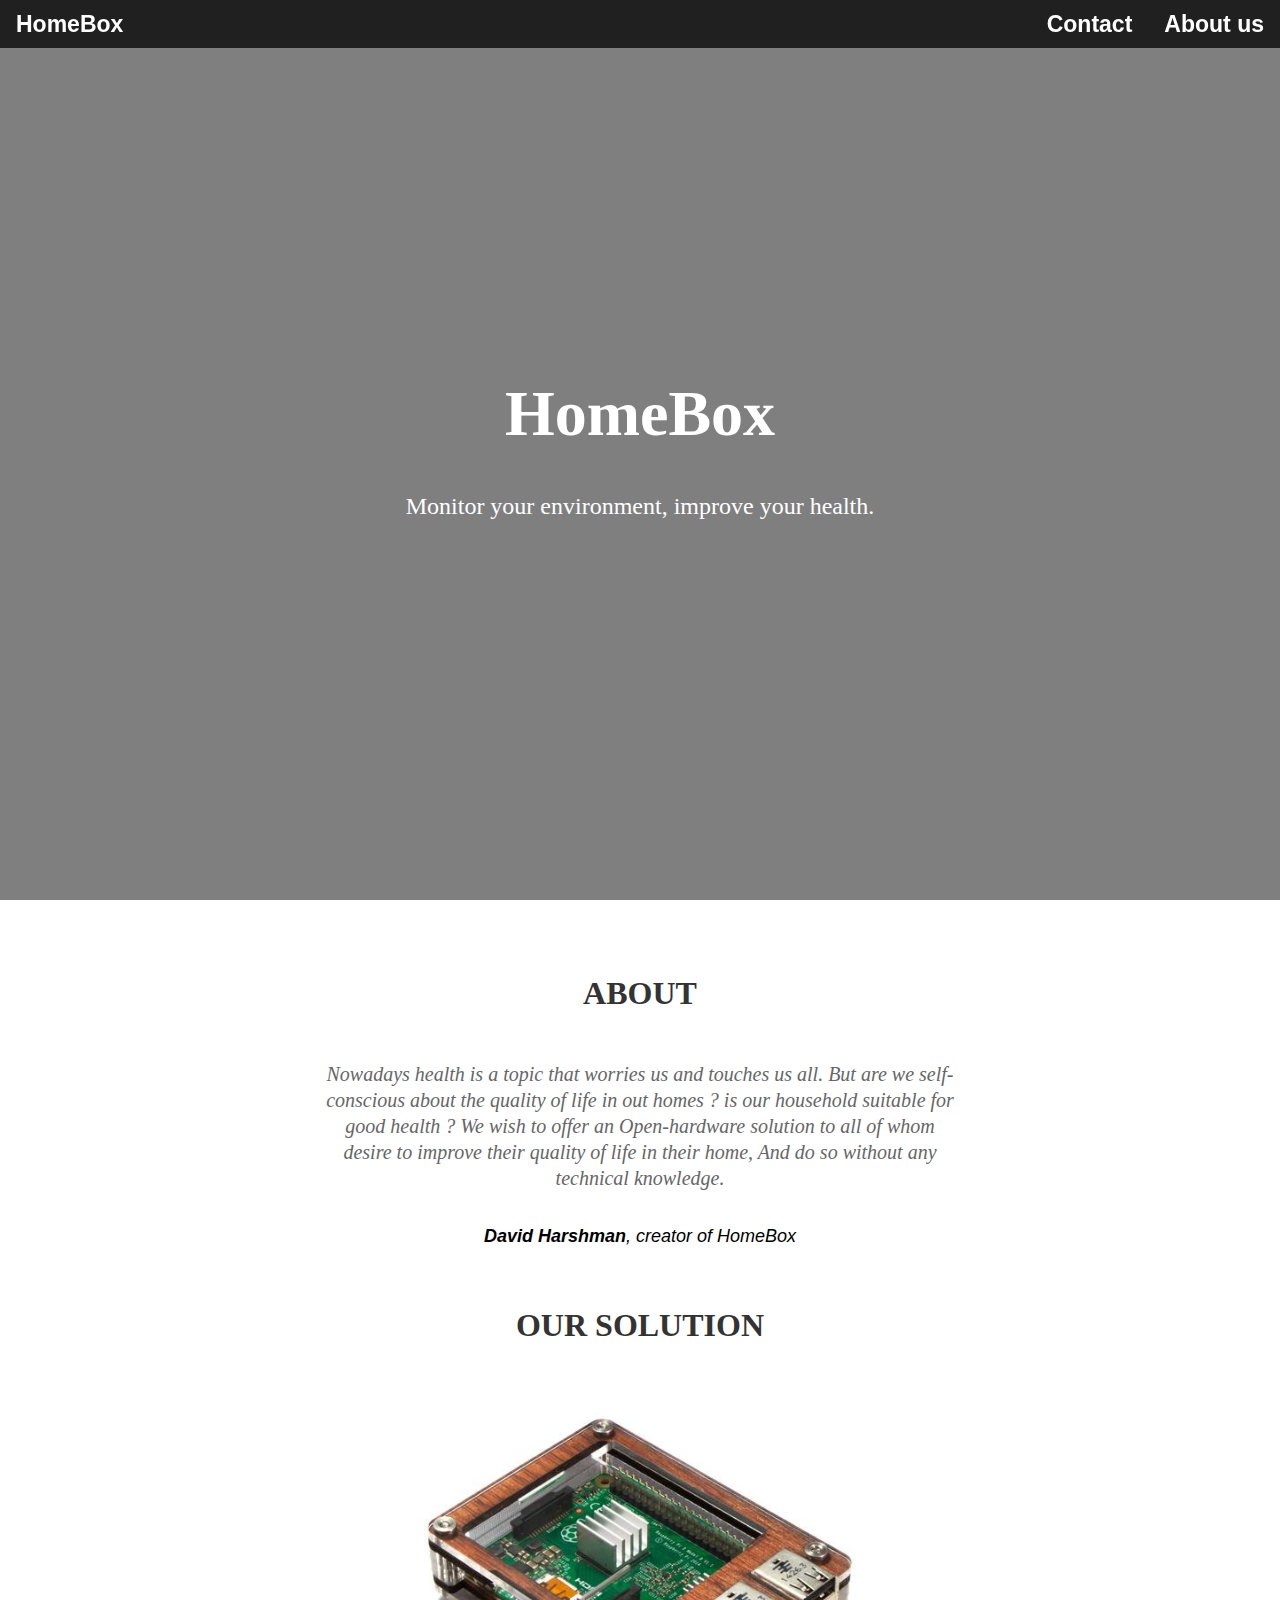
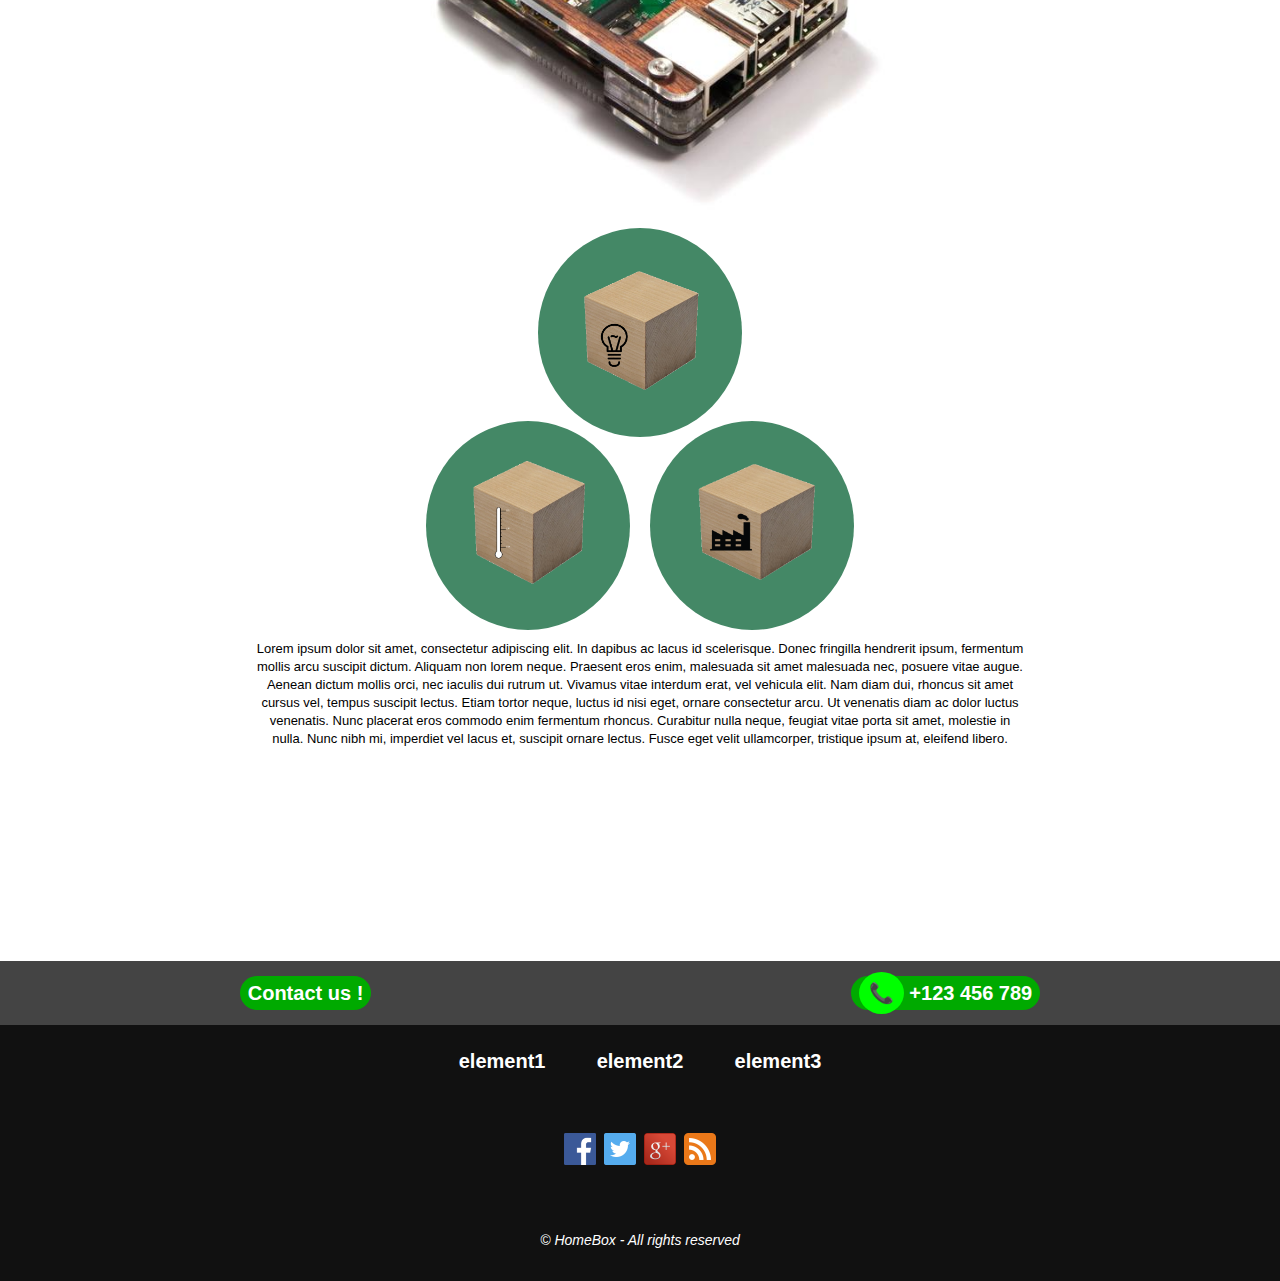
==== index.html @ e70ed620 "added images" ====
<!DOCTYPE html>
<html>
<head>
    <meta charset="UTF-8"/>
    <meta name="viewport" content="width=device-width, initial-scale=1">
    <title>HomeBox</title>
    <link rel="stylesheet" href="style/style.css">
    <link rel="stylesheet" href="style/navbar.css">
    <link rel="stylesheet" href="style/header.css">
    <link rel="stylesheet" href="style/text.css">
    <link rel="stylesheet" href="style/footer.css">
    <link rel="stylesheet" href="style/images.css">
</head>
<body>
    <ul class="navigation-bar">
        <li class="navigation-bar-button centered-content" onclick="window.location.assign('.')">HomeBox</li>
        <li class="flex-separator"></li>
            <li class="navigation-bar-button centered-content" onclick="window.location.assign('.')">Contact</li>
        <li class="navigation-bar-button centered-content" onclick="window.location.assign('about.html')">About us</li>
    </ul> <!-- /navbar -->

    <header class="background-image-header">
        <div class="background-image-overlay"></div>
        <div class="flex-separator"></div>
        <h1 class="title-text" id="title-main-text">HomeBox</h1>
        <div class="title-text" id="title-sub-text">Monitor your environment, improve your health.</div>
        <div class="flex-separator"></div>
    </header>

    <menu>
        <!--menu on the left. Not needed for this project I guess-->
    </menu>

    <main>

        <h2>About</h2>
        <div class="centered-text main-text ">
            <p>
                Nowadays health is a topic that worries us and touches us all.
                But are we self-conscious about the quality of life in out homes ?
                is our household suitable for good health ?
                We wish to offer an Open-hardware solution to all of whom desire to
                improve their quality of life in their home,
                And do so without any technical knowledge.
            </p>
        </div>
        <div class="centered-text creator-text">
            <i><b>David Harshman</b>, creator of HomeBox</i>
        </div>


        <div class="centered-text">
            <h2>Our Solution</h2>
            <div class="centered">
                <img src="res/homebox.jpg" class="image">
            </div>
            <div class="modules-images-list centered">

                <div class="module-image-background"><img src="res/module1.png" class="module-image"/></div>
                <!--force -->
                <div class="flex-separator"></div>
                <div class="module-image-background"><img src="res/module2.png" class="module-image"/></div>
                <div class="module-image-background"><img src="res/module3.png" class="module-image"/></div>
            </div>
            <p>
                Lorem ipsum dolor sit amet, consectetur adipiscing elit. In dapibus ac lacus id scelerisque. Donec fringilla hendrerit ipsum, fermentum mollis arcu suscipit dictum. Aliquam non lorem neque. Praesent eros enim, malesuada sit amet malesuada nec, posuere vitae augue. Aenean dictum mollis orci, nec iaculis dui rutrum ut. Vivamus vitae interdum erat, vel vehicula elit. Nam diam dui, rhoncus sit amet cursus vel, tempus suscipit lectus. Etiam tortor neque, luctus id nisi eget, ornare consectetur arcu. Ut venenatis diam ac dolor luctus venenatis. Nunc placerat eros commodo enim fermentum rhoncus. Curabitur nulla neque, feugiat vitae porta sit amet, molestie in nulla. Nunc nibh mi, imperdiet vel lacus et, suscipit ornare lectus. Fusce eget velit ullamcorper, tristique ipsum at, eleifend libero.
            </p>
        </div>
    </main>

    <!--
    <right>
        menu on the right. not needed for this project
    </right>
    -->

    <footer class="white-bold-text">
        <div class="footer-top">
            <span class="green-rounded-textbox centered">Contact us !</span>
            <span class="green-rounded-textbox centered"><span style="background: #00FF00; border-radius: 100%; padding: 10px;">📞</span> +123 456 789</span>
        </div>
        <div class="footer-bottom centered-content">
            <ul class="centered-content footer-menu" style="overflow: auto; width: 100%">
                <li class="footer-menu-element">
                    element1
                </li>
                <li class="footer-menu-element">
                    element2
                </li>
                <li class="footer-menu-element">
                    element3
                </li>
            </ul>
            <div class="centered centered-content">
                <img src="./res/fb-icon.png"      alt="icon fb"      class="footer-social-icon centered" href="facebook.com"/>
                <img src="./res/twitter-icon.png" alt="icon twitter" class="footer-social-icon centered" href="twitter.com"/>
                <img src="./res/google-icon.png"  alt="icon google"  class="footer-social-icon centered" href="google.com"/>
                <img src="./res/rss-icon.png"     alt="icon rss"     class="footer-social-icon centered"/>

            </div>
            <div class="white-tiny-text centered">
                © HomeBox - All rights reserved
            </div>
        </div>

    </footer>
</body>

</html>
---- style/style.css ----
body {
    /*
    *  This is the kind of reasons why you don't use CSS
    *  without a framework, but I don't feel like beating a dead horse ...
    *  Not doing this results in a blank space at the left side of the navigation bar
    */
    margin: 0;

    font:13px/18px 'Helvetica Neue', Helvetica, Arial, Helvetica, sans-serif;
}

/* Center the content of the main body of the document */
main {
    display:            flex;
    flex-direction:     column;
    justify-content:    center;
    align-content:      center;
    text-align:         center;
}

/* center content inside the element, both vertically & horizontally*/
.centered-content {
    margin:             auto;
    display:            flex;
    justify-content:    center;
    align-items:        center;
}

.auto-width {
    width: auto;
}

.centered {
    margin:             auto;
    padding:            4px;
}

.white-bold-text {
    color:              white;
    font-weight:        bold;
    font-size:          24px;
}

.white-tiny-text {
    color:              white;
    font-size:          14px;
    font-weight:        lighter;
    font-style:         italic;
}

.flex-separator {
    width:              auto;
    margin:             auto;
}
---- style/navbar.css ----
.navigation-bar {
    display:            flex;
    margin:             0;
    padding:            0;
    list-style:         none;

    width:              100%;       /* Takes up the whole page's width                                          */
    top:                0;          /* Located at the top of the page                                           */
    z-index:            10000;      /* on top of all other elements. Dirty way, but this is CSS after all ...   */
    position:           fixed;      /* Stays on top after scrolling                                             */
    height:             48px;       /* fixed height                                                             */
    background-color:   rgba(0, 0, 0, 0.75);    /* Todo: change to a real color when layout is done                         */
}

.navigation-bar-separator {
    width:              auto;
    margin:             auto;
}

.navigation-bar-button {
    cursor:             pointer;
    margin-left:        16px;
    margin-right:       16px;
    align-items:        center;
    justify-content:    center;
    font-size:          23px;
    width:              auto;
    font-weight:        bold;
    color:              #FFFFFF;

}
---- style/header.css ----
.background-image-header {
    background: url('../res/forest.jpg') no-repeat ;
    background-size:    cover;

    width:              100%;
    margin:             0;
    position:           relative;   /* Needed so the black transparent overlay fits over the picture    */
    display:            flex;
    flex-direction:     column;     /* Makes the flex work up-down instead of left-right                */
    height:             100vh;      /* Take all of the device's screen height (responsive)              */
}

.background-image-overlay {
    background-color:   rgba(0, 0, 0, 0.5);
    position:           absolute;
    width:              100%;
    height:             100%;
    top:                0;
    left:               0;
    z-index:            0;      /* Below other divs */
}

.title-text {
    text-align:     center;
    margin:         auto;
    color:          #FFFFFF;
    font-family:    Lora sans-serif;
    z-index:        1;          /* Above overlay div */
}

#title-main-text {
    margin-bottom:  0;
    font-weight:    bold;
    font-size:      64px;
    line-height:    64px;
}

#title-sub-text {
    margin-top:     48px;
    font-size:      24px;
    line-height:    24px;
}
---- style/text.css ----
h2 {
    color:          #333333;
    text-align:     center;
    text-transform: uppercase;
    font-size:      32px;
    font-style:     normal;
    font-weight:    600;
    font-family:    Lora sans-serif;
    margin-top:     64px;
    margin-bottom:  32px;
    line-height:    32px;
}

.centered-text {
    text-align:     center;
    width:          60%;
    margin:         auto;
}

.creator-text {
    margin-top:     16px;
    font-size:      18px;
    line-height:    18px;
}

.team-text {
}

.main-text {
    font-family:    Lora sans-serif;
    color:          #666666;
    line-height:    26px;
    font-size:      20px;
    font-style:     italic;
    width:          50vw;
}
---- style/footer.css ----
footer {
    margin-top:         200px;
    display:            flex;
    flex-direction:     column;
    justify-content:    center;
    align-content:      center;
    background-color:   #FF0000;
    width:              100%;
}

.footer-top {
    background-color:   #444444;
    width:              100%;
    min-height:         64px;
    display:            flex;
    justify-content:    center;
    align-content:      center;
}

.green-rounded-textbox {
    background-color:   #00aa00;
    border-radius:      20px;
    padding:            8px;
    font-size:          smaller;
}

.footer-bottom {
    background-color:   #111111;
    min-height:         256px;
    display:            flex;
    flex-direction:     column;
    width:              100%;
    overflow:           hidden;
}

.footer-social-icon {
    width:              32px;
    height:             32px;
}

.footer-menu {
    list-style-type:    none;
    padding:            0; /* Remove <ul> offset */
    overflow-x:         auto;
}
.footer-menu::-webkit-scrollbar{
    display: none;
}

.footer-menu-element {
    margin-right:       2%;
    margin-left:        2%;
    font-size:          smaller;
}



.footer-social-network {


}
---- style/images.css ----
.module-image {
    width:              10vw;
    height:             10vw;
}

.modules-images-list {
}

.image {
    width:              70%;
    height:             70%;
}

.module-image-background {
    display:            inline-block;
    margin:             8px;
    padding:            5%;
    border-radius:      50%;
    background-color:   #448866;
    margin-top:         -1%;
    margin-bottom:      -1%;
}
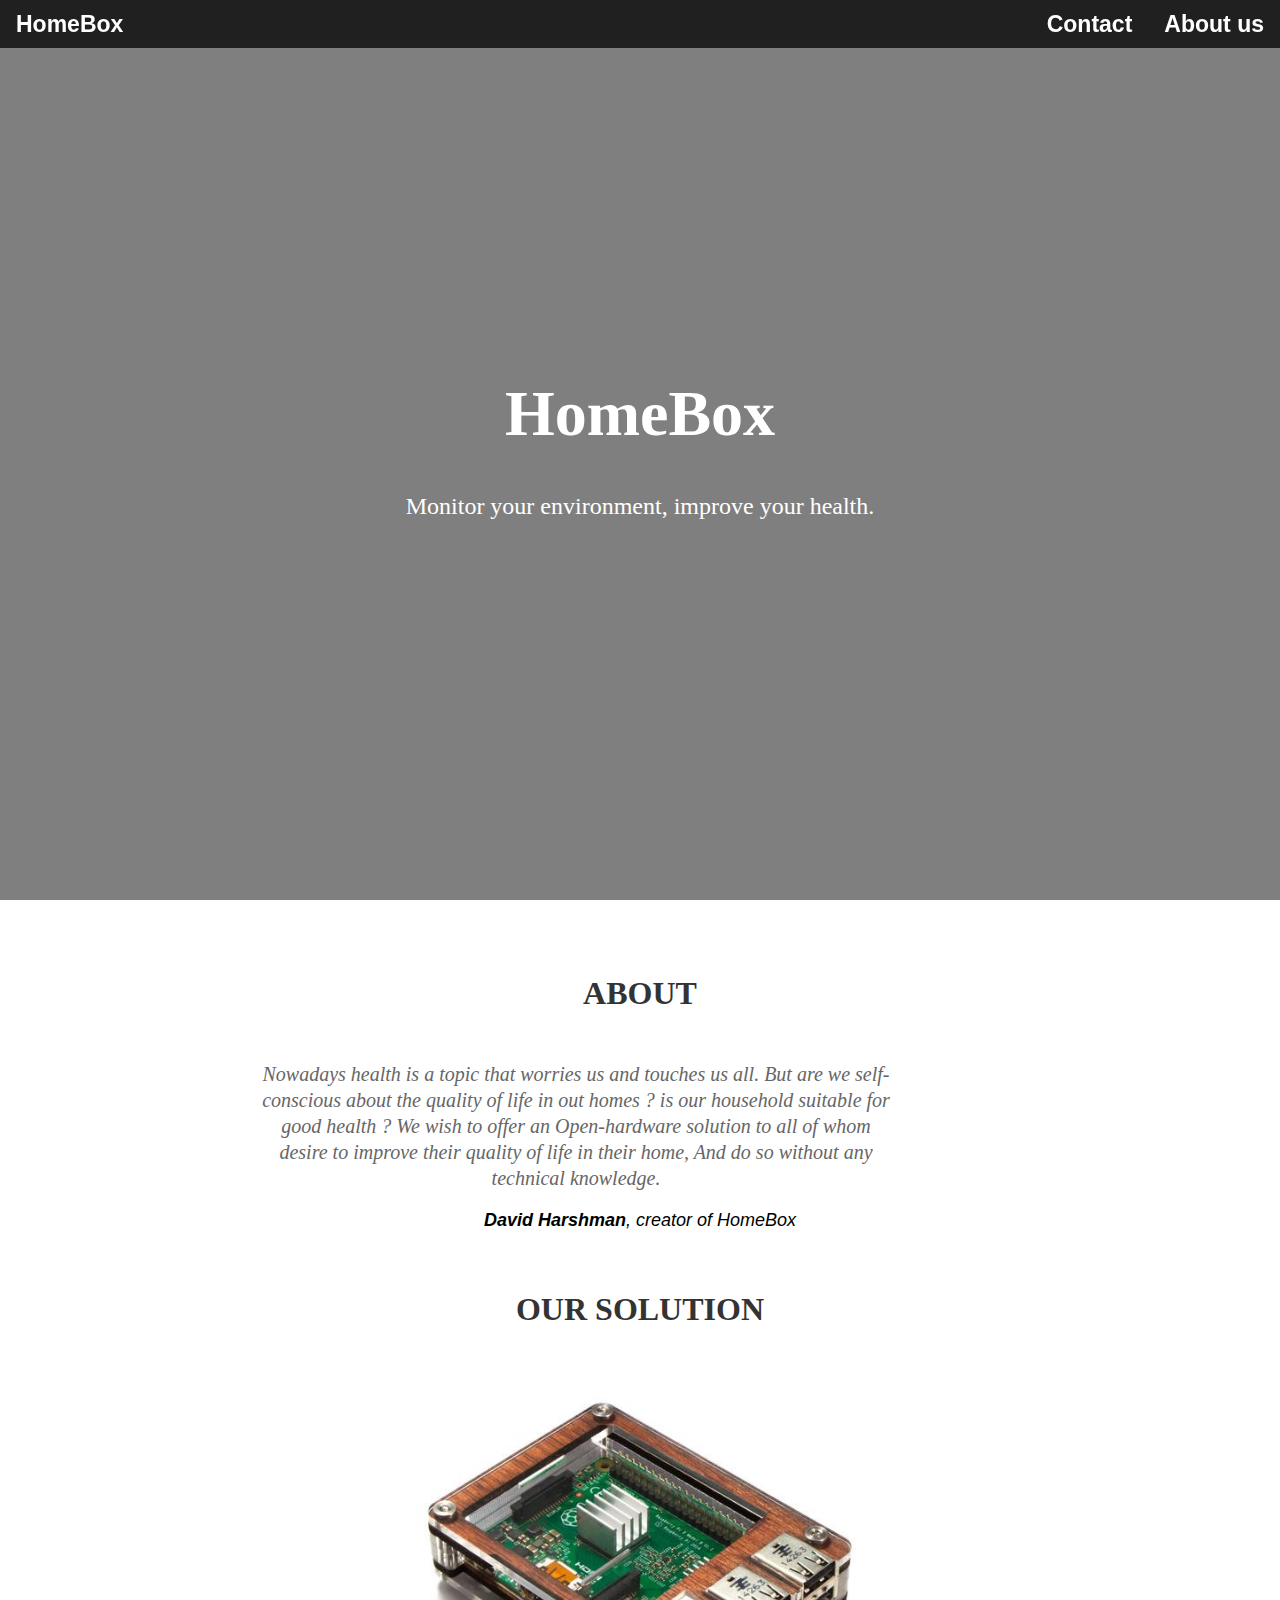
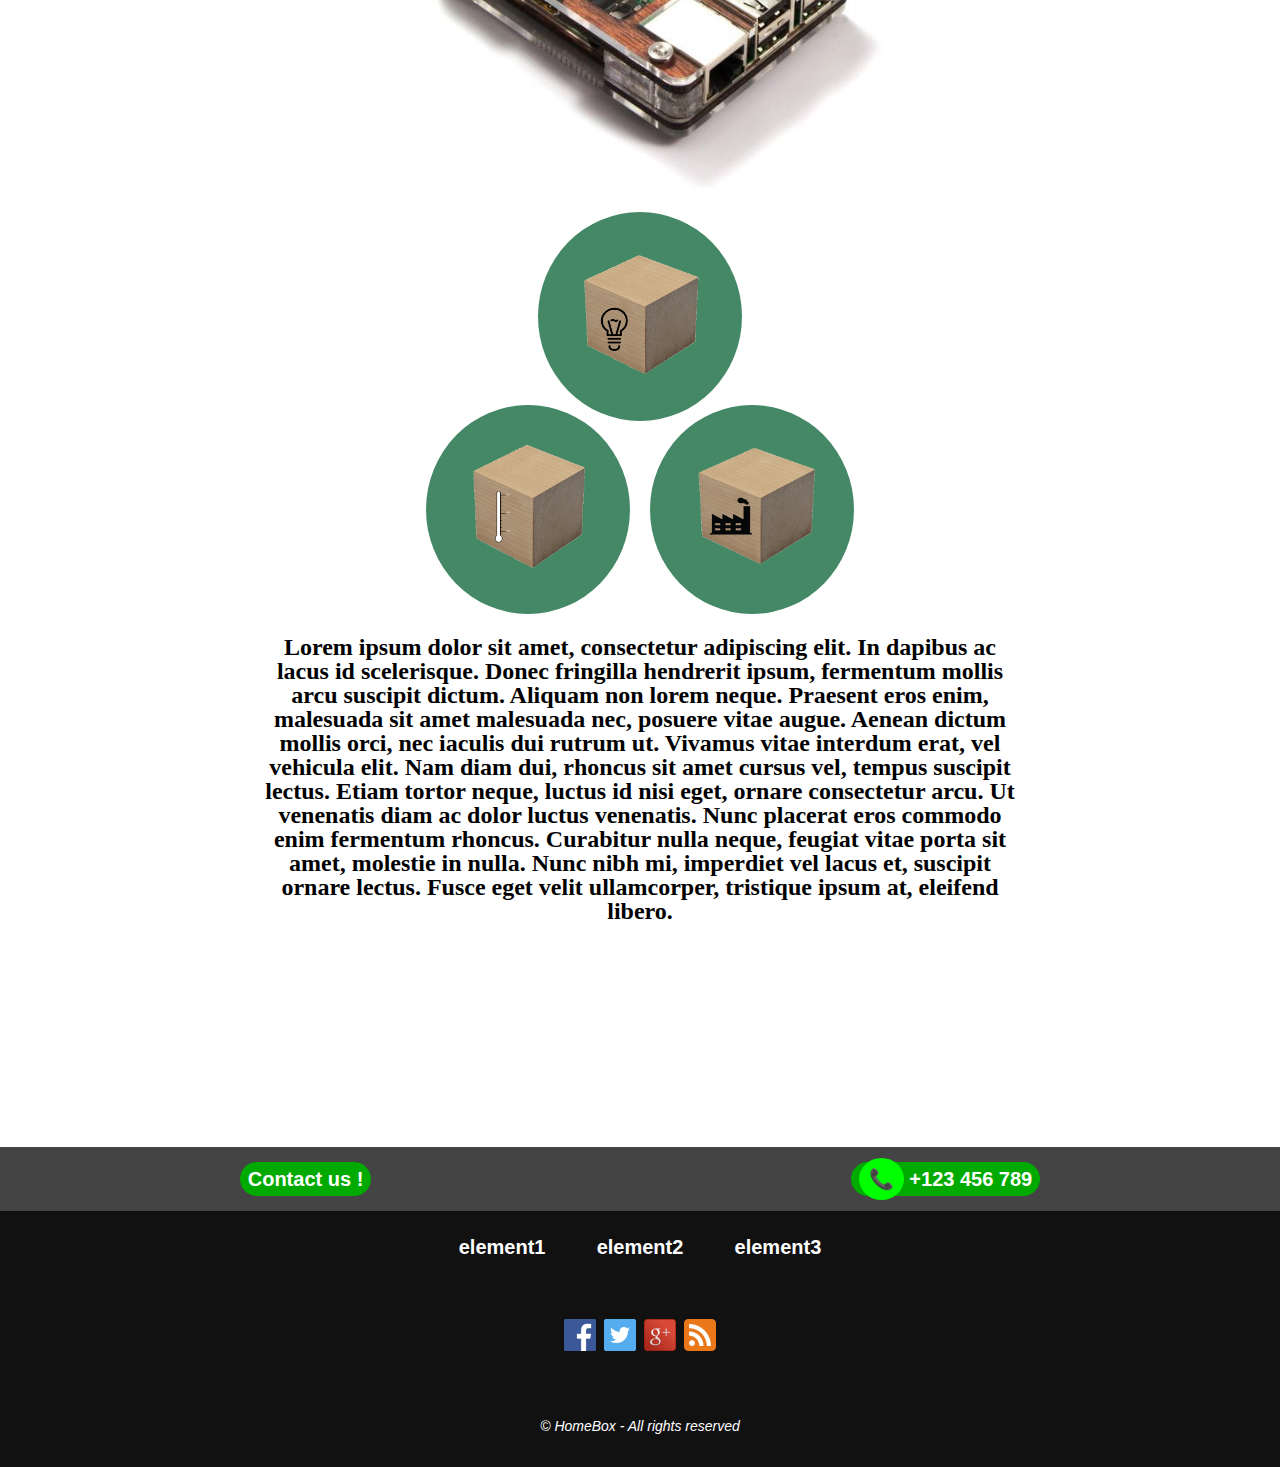
==== commit 128391e7: "some cleaning" ====
--- a/index.html
+++ b/index.html
@@ -34,22 +34,21 @@
     <main>
 
         <h2>About</h2>
-        <div class="centered-text main-text ">
-            <p>
-                Nowadays health is a topic that worries us and touches us all.
-                But are we self-conscious about the quality of life in out homes ?
-                is our household suitable for good health ?
-                We wish to offer an Open-hardware solution to all of whom desire to
-                improve their quality of life in their home,
-                And do so without any technical knowledge.
-            </p>
-        </div>
-        <div class="centered-text creator-text">
-            <i><b>David Harshman</b>, creator of HomeBox</i>
-        </div>
+        <div class="centered-text">
+            <div class="main-text ">
+                <p>
+                    Nowadays health is a topic that worries us and touches us all.
+                    But are we self-conscious about the quality of life in out homes ?
+                    is our household suitable for good health ?
+                    We wish to offer an Open-hardware solution to all of whom desire to
+                    improve their quality of life in their home,
+                    And do so without any technical knowledge.
+                </p>
+            </div>
+            <div class="creator-text">
+                <i><b>David Harshman</b>, creator of HomeBox</i>
+            </div>
 
-
-        <div class="centered-text">
             <h2>Our Solution</h2>
             <div class="centered">
                 <img src="res/homebox.jpg" class="image">
@@ -62,10 +61,12 @@
                 <div class="module-image-background"><img src="res/module2.png" class="module-image"/></div>
                 <div class="module-image-background"><img src="res/module3.png" class="module-image"/></div>
             </div>
-            <p>
+            <p class="text-our-solution">
                 Lorem ipsum dolor sit amet, consectetur adipiscing elit. In dapibus ac lacus id scelerisque. Donec fringilla hendrerit ipsum, fermentum mollis arcu suscipit dictum. Aliquam non lorem neque. Praesent eros enim, malesuada sit amet malesuada nec, posuere vitae augue. Aenean dictum mollis orci, nec iaculis dui rutrum ut. Vivamus vitae interdum erat, vel vehicula elit. Nam diam dui, rhoncus sit amet cursus vel, tempus suscipit lectus. Etiam tortor neque, luctus id nisi eget, ornare consectetur arcu. Ut venenatis diam ac dolor luctus venenatis. Nunc placerat eros commodo enim fermentum rhoncus. Curabitur nulla neque, feugiat vitae porta sit amet, molestie in nulla. Nunc nibh mi, imperdiet vel lacus et, suscipit ornare lectus. Fusce eget velit ullamcorper, tristique ipsum at, eleifend libero.
             </p>
         </div>
+
+
     </main>
 
     <!--
@@ -96,7 +97,6 @@
                 <img src="./res/twitter-icon.png" alt="icon twitter" class="footer-social-icon centered" href="twitter.com"/>
                 <img src="./res/google-icon.png"  alt="icon google"  class="footer-social-icon centered" href="google.com"/>
                 <img src="./res/rss-icon.png"     alt="icon rss"     class="footer-social-icon centered"/>
-
             </div>
             <div class="white-tiny-text centered">
                 © HomeBox - All rights reserved
@@ -105,5 +105,4 @@
 
     </footer>
 </body>
-
 </html>--- a/style/text.css
+++ b/style/text.css
@@ -33,4 +33,11 @@
     font-size:      20px;
     font-style:     italic;
     width:          50vw;
+}
+
+.text-our-solution {
+    font-family:    "Open Sans Light", serif;
+    font-weight:    bold;
+    font-size:      24px;
+    line-height:    24px;
 }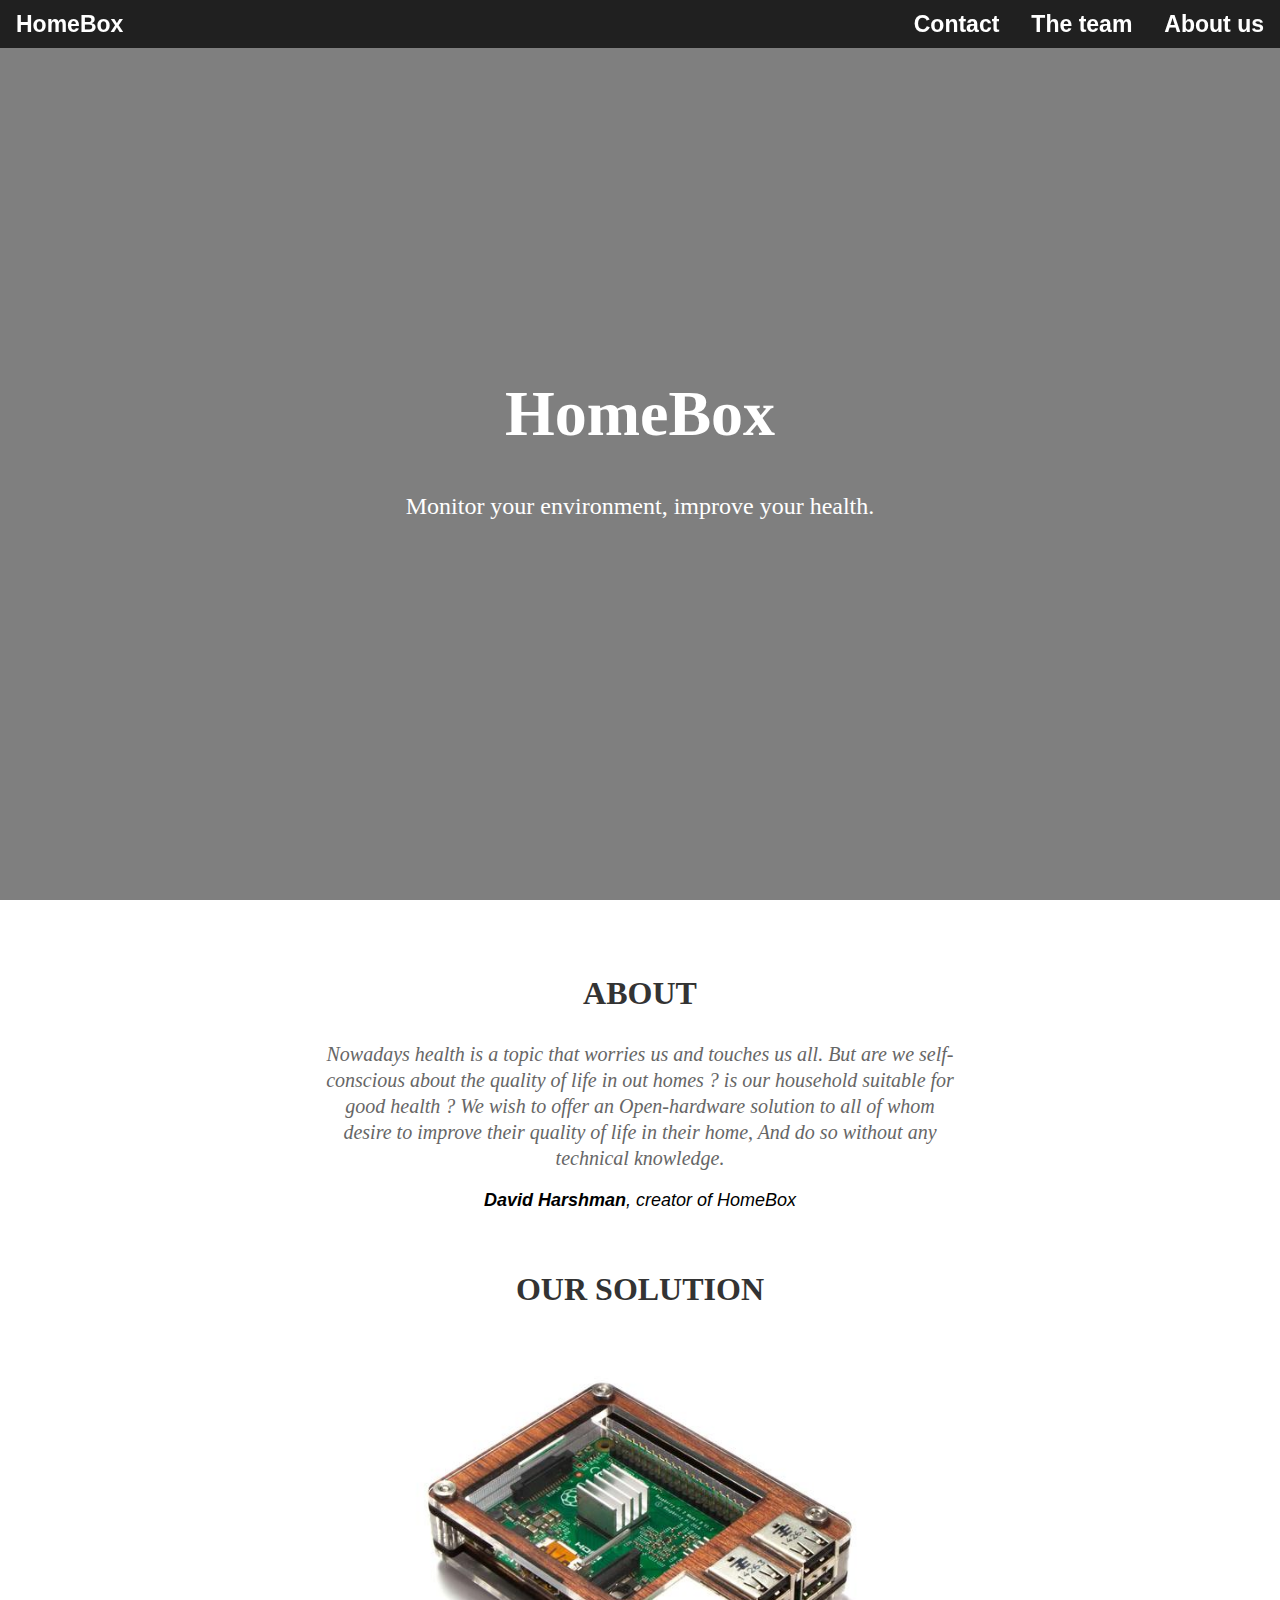
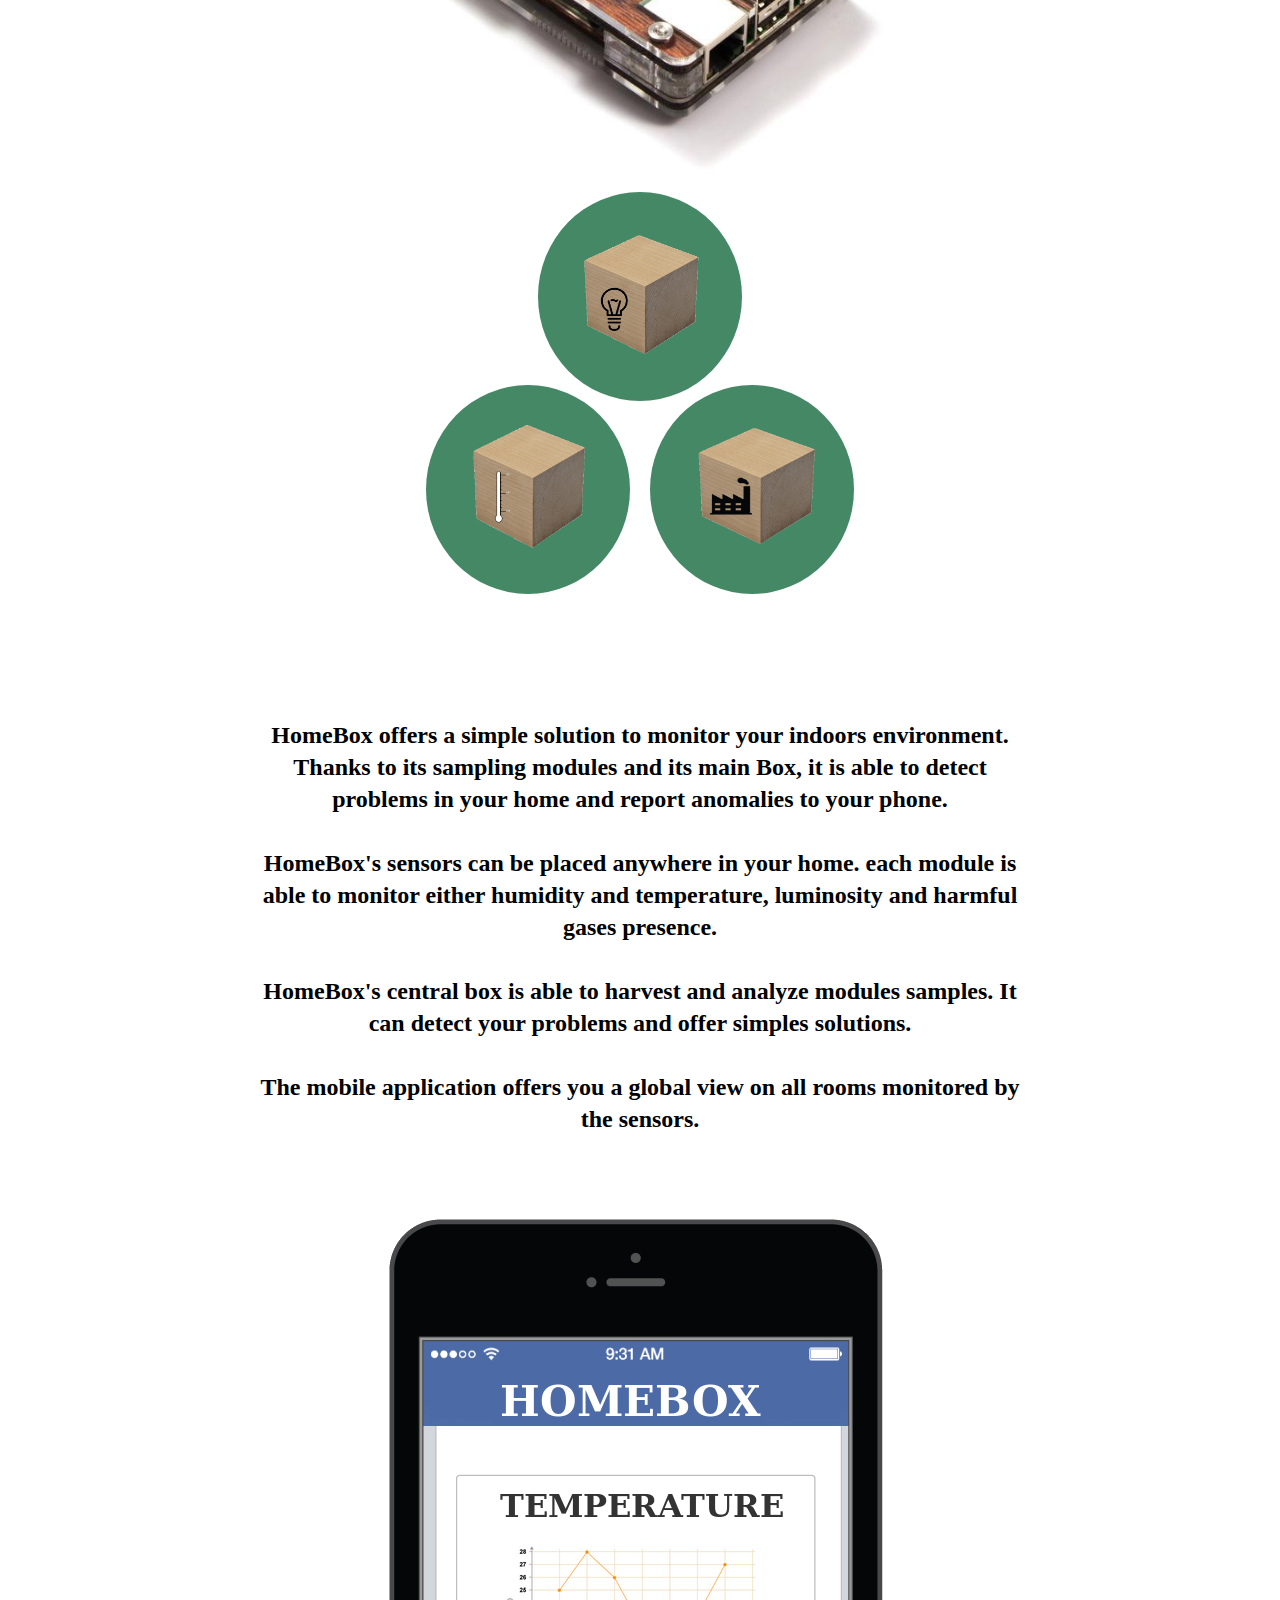
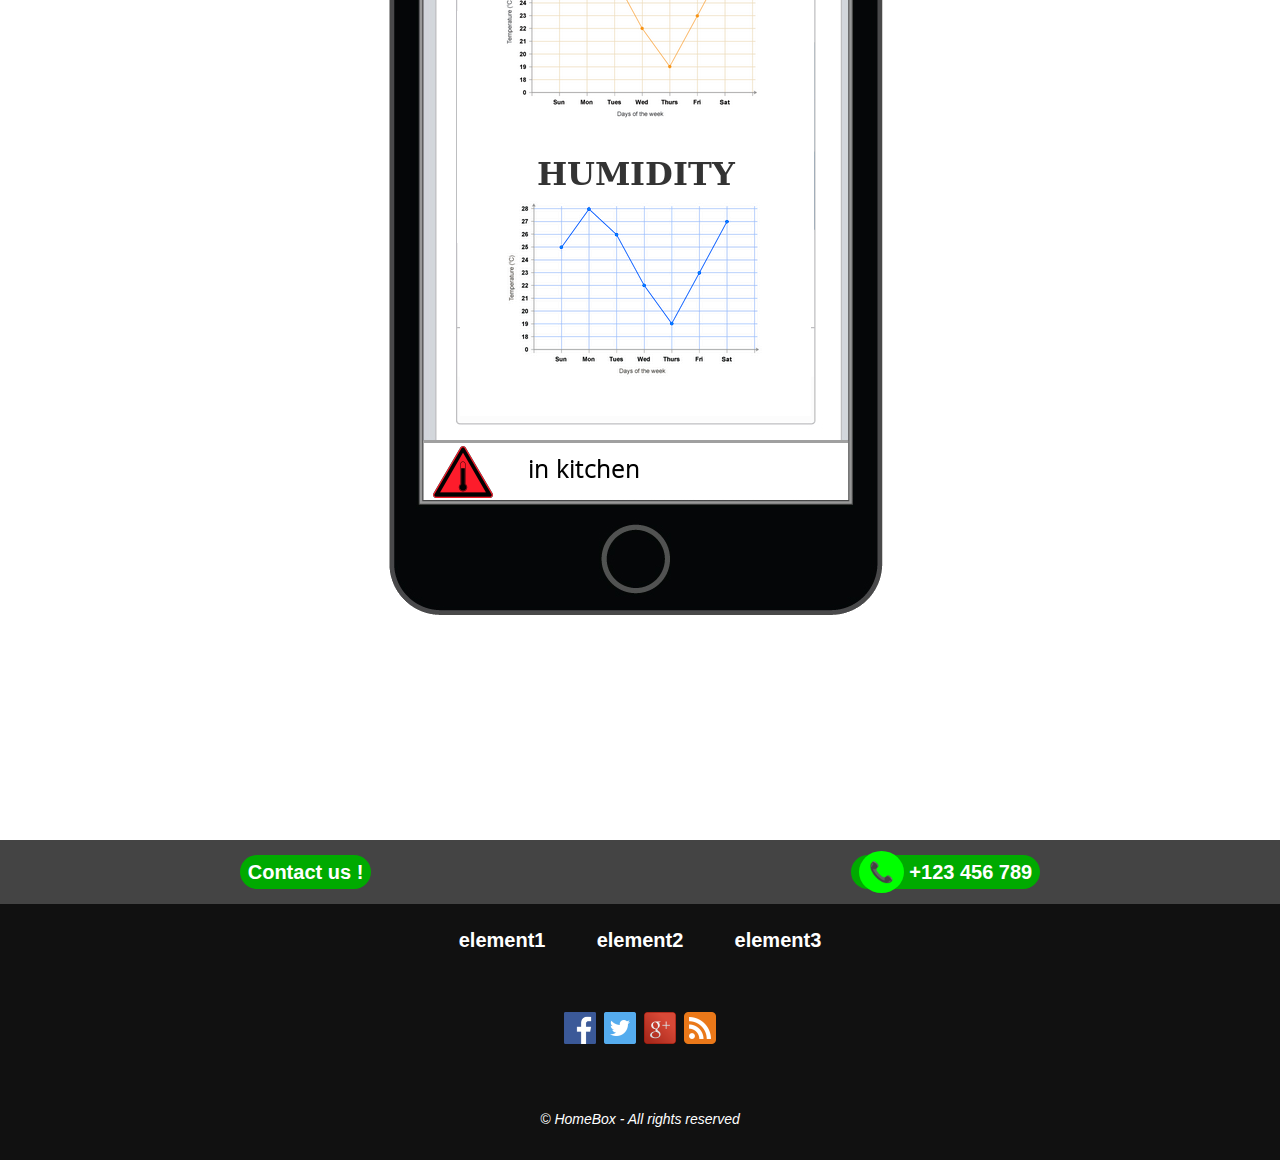
==== commit 8b21d2ba: "wip" ====
--- a/index.html
+++ b/index.html
@@ -15,7 +15,8 @@
     <ul class="navigation-bar">
         <li class="navigation-bar-button centered-content" onclick="window.location.assign('.')">HomeBox</li>
         <li class="flex-separator"></li>
-            <li class="navigation-bar-button centered-content" onclick="window.location.assign('.')">Contact</li>
+        <li class="navigation-bar-button centered-content" onclick="window.location.assign('.')">Contact</li>
+        <li class="navigation-bar-button centered-content" onclick="window.location.assign('.')">The team</li>
         <li class="navigation-bar-button centered-content" onclick="window.location.assign('about.html')">About us</li>
     </ul> <!-- /navbar -->
 
@@ -33,9 +34,9 @@
 
     <main>
 
-        <h2>About</h2>
         <div class="centered-text">
-            <div class="main-text ">
+            <h2>About</h2>
+            <div class="main-text centered-text">
                 <p>
                     Nowadays health is a topic that worries us and touches us all.
                     But are we self-conscious about the quality of life in out homes ?
@@ -56,24 +57,35 @@
             <div class="modules-images-list centered">
 
                 <div class="module-image-background"><img src="res/module1.png" class="module-image"/></div>
-                <!--force -->
+                <!--forces the first line to only have one picture-->
                 <div class="flex-separator"></div>
                 <div class="module-image-background"><img src="res/module2.png" class="module-image"/></div>
                 <div class="module-image-background"><img src="res/module3.png" class="module-image"/></div>
             </div>
             <p class="text-our-solution">
-                Lorem ipsum dolor sit amet, consectetur adipiscing elit. In dapibus ac lacus id scelerisque. Donec fringilla hendrerit ipsum, fermentum mollis arcu suscipit dictum. Aliquam non lorem neque. Praesent eros enim, malesuada sit amet malesuada nec, posuere vitae augue. Aenean dictum mollis orci, nec iaculis dui rutrum ut. Vivamus vitae interdum erat, vel vehicula elit. Nam diam dui, rhoncus sit amet cursus vel, tempus suscipit lectus. Etiam tortor neque, luctus id nisi eget, ornare consectetur arcu. Ut venenatis diam ac dolor luctus venenatis. Nunc placerat eros commodo enim fermentum rhoncus. Curabitur nulla neque, feugiat vitae porta sit amet, molestie in nulla. Nunc nibh mi, imperdiet vel lacus et, suscipit ornare lectus. Fusce eget velit ullamcorper, tristique ipsum at, eleifend libero.
+
+                HomeBox offers a simple solution to monitor your indoors environment.
+                Thanks to its sampling modules and its main Box,
+                it is able to detect problems in your home and
+                report anomalies to your phone.
+                <br/>
+                <br/>
+                HomeBox's sensors can be placed anywhere in your home. each module is able
+                to monitor either humidity and temperature, luminosity and harmful gases presence.
+                <br/>
+                <br/>
+                HomeBox's central box is able to harvest and analyze modules samples.
+                It can detect your problems and offer simples solutions.
+                <br/>
+                <br/>
+                The mobile application offers you a global view on all rooms monitored by
+                the sensors.
             </p>
+
+            <img src="res/app.png" class="centered" style="margin-top: 64px"/>
         </div>
 
-
     </main>
-
-    <!--
-    <right>
-        menu on the right. not needed for this project
-    </right>
-    -->
 
     <footer class="white-bold-text">
         <div class="footer-top">
--- a/style/navbar.css
+++ b/style/navbar.css
@@ -10,11 +10,8 @@
     position:           fixed;      /* Stays on top after scrolling                                             */
     height:             48px;       /* fixed height                                                             */
     background-color:   rgba(0, 0, 0, 0.75);    /* Todo: change to a real color when layout is done                         */
-}
-
-.navigation-bar-separator {
-    width:              auto;
-    margin:             auto;
+    max-width:          100%;
+    /*overflow:           hidden;*/
 }
 
 .navigation-bar-button {
@@ -27,5 +24,6 @@
     width:              auto;
     font-weight:        bold;
     color:              #FFFFFF;
+    /*overflow: hidden;*/
 
 }--- a/style/header.css
+++ b/style/header.css
@@ -26,6 +26,7 @@
     color:          #FFFFFF;
     font-family:    Lora sans-serif;
     z-index:        1;          /* Above overlay div */
+    max-width:      80vw;
 }
 
 #title-main-text {
@@ -33,6 +34,7 @@
     font-weight:    bold;
     font-size:      64px;
     line-height:    64px;
+    max-width:      80%;
 }
 
 #title-sub-text {
--- a/style/text.css
+++ b/style/text.css
@@ -36,8 +36,11 @@
 }
 
 .text-our-solution {
+    margin: auto;
+    margin-top:     128px;
     font-family:    "Open Sans Light", serif;
     font-weight:    bold;
     font-size:      24px;
-    line-height:    24px;
+    line-height:    32px;
+
 }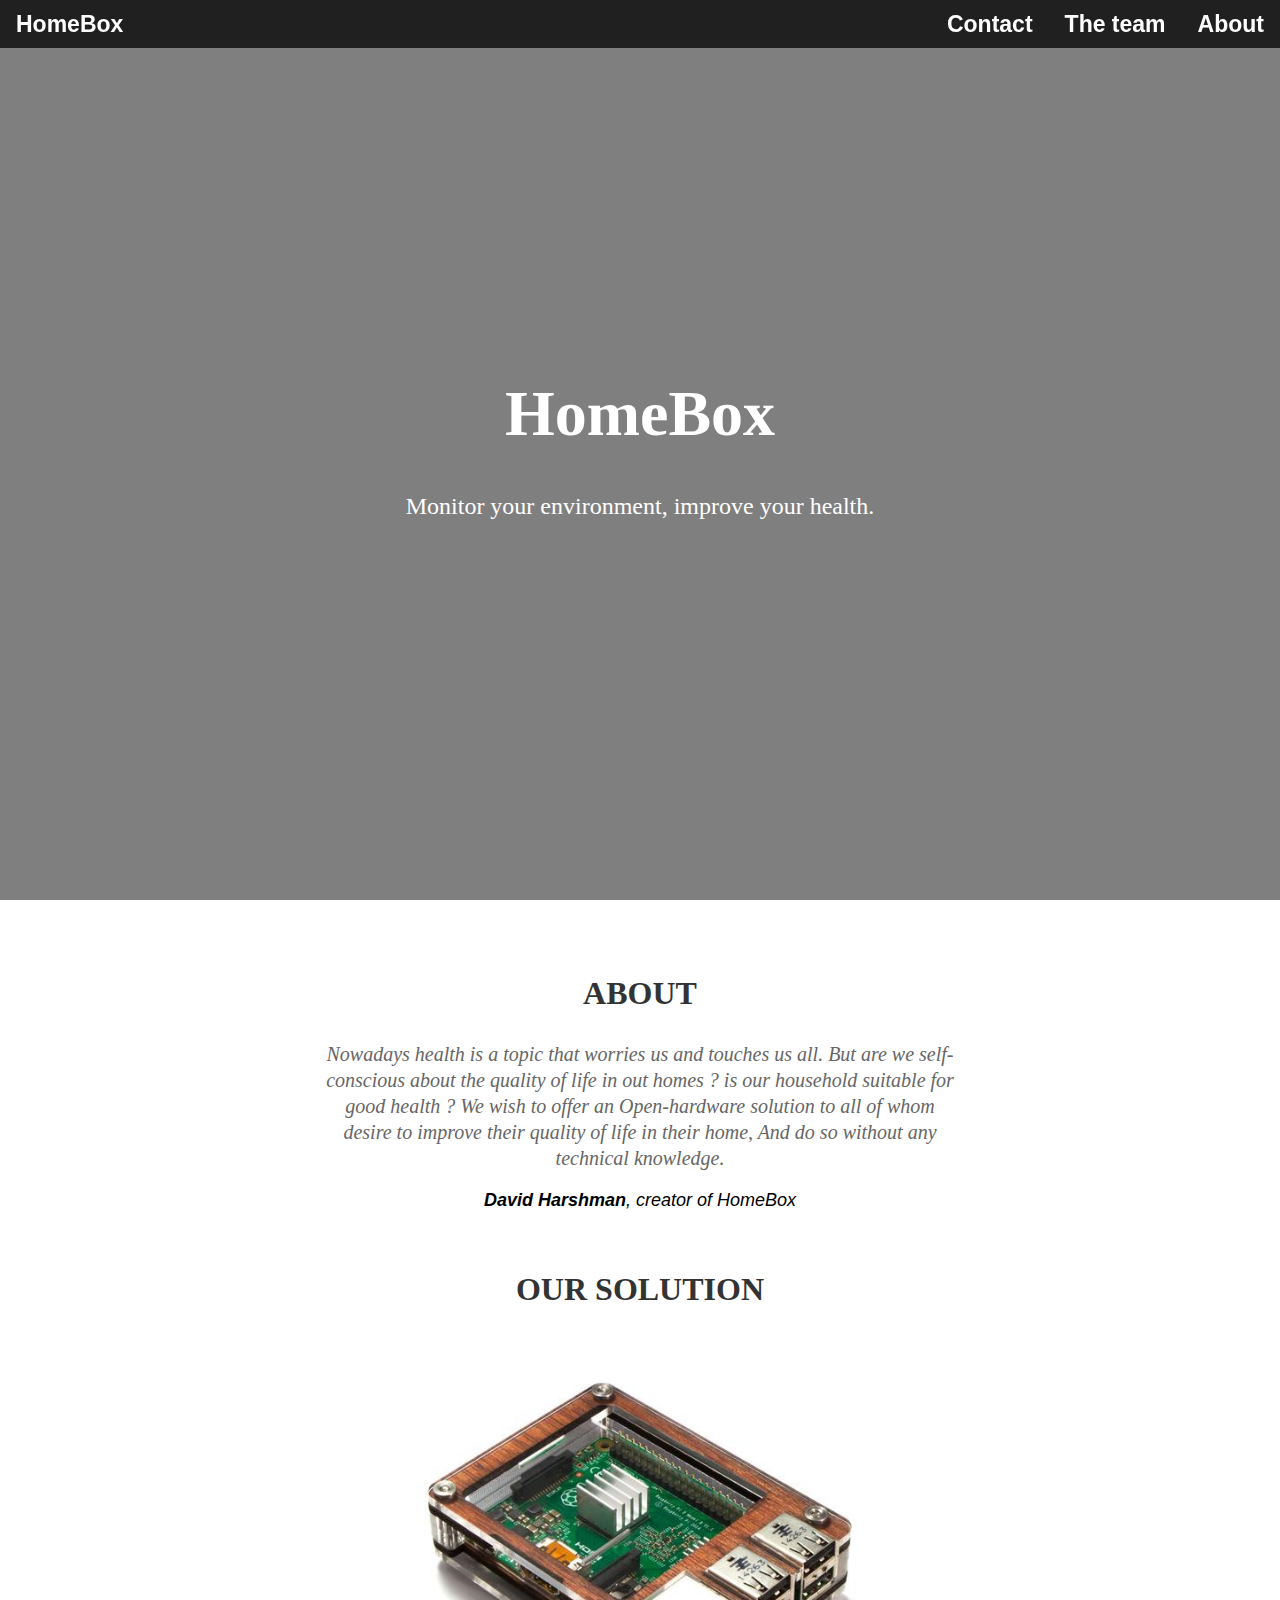
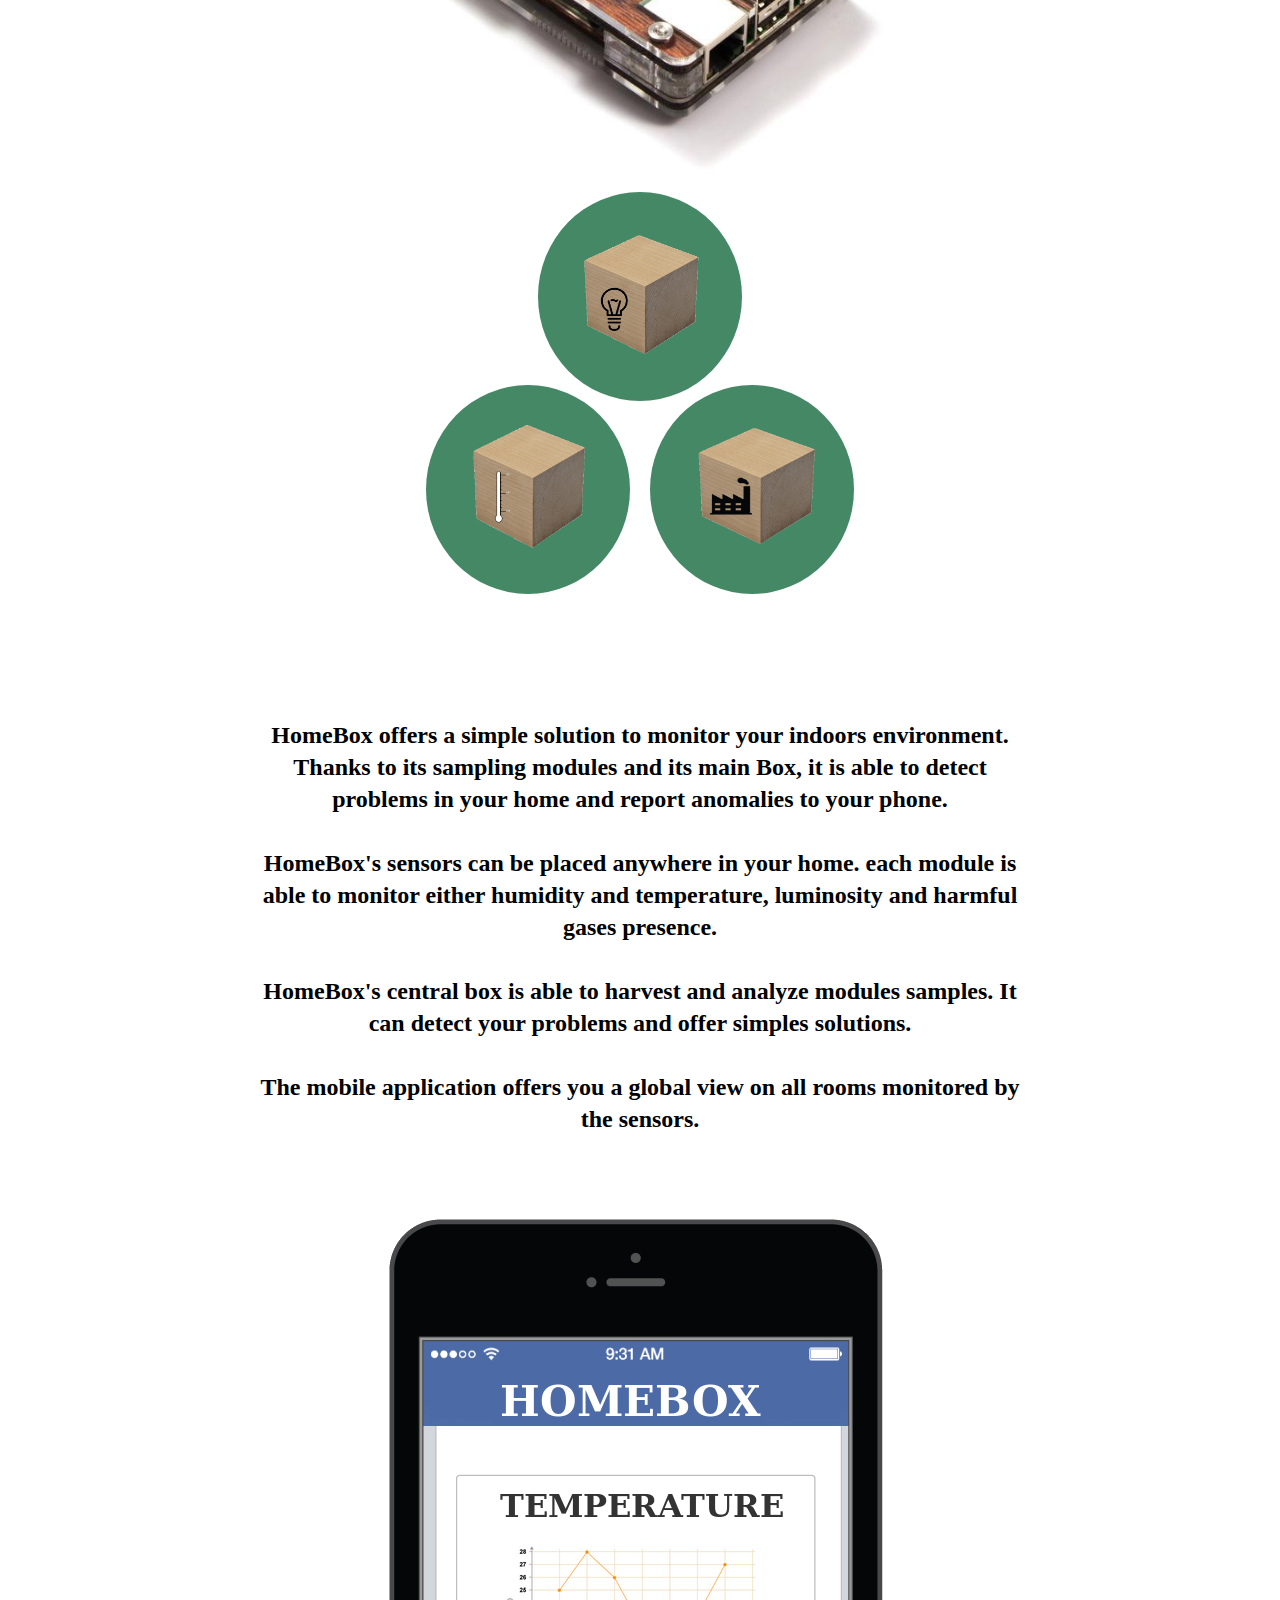
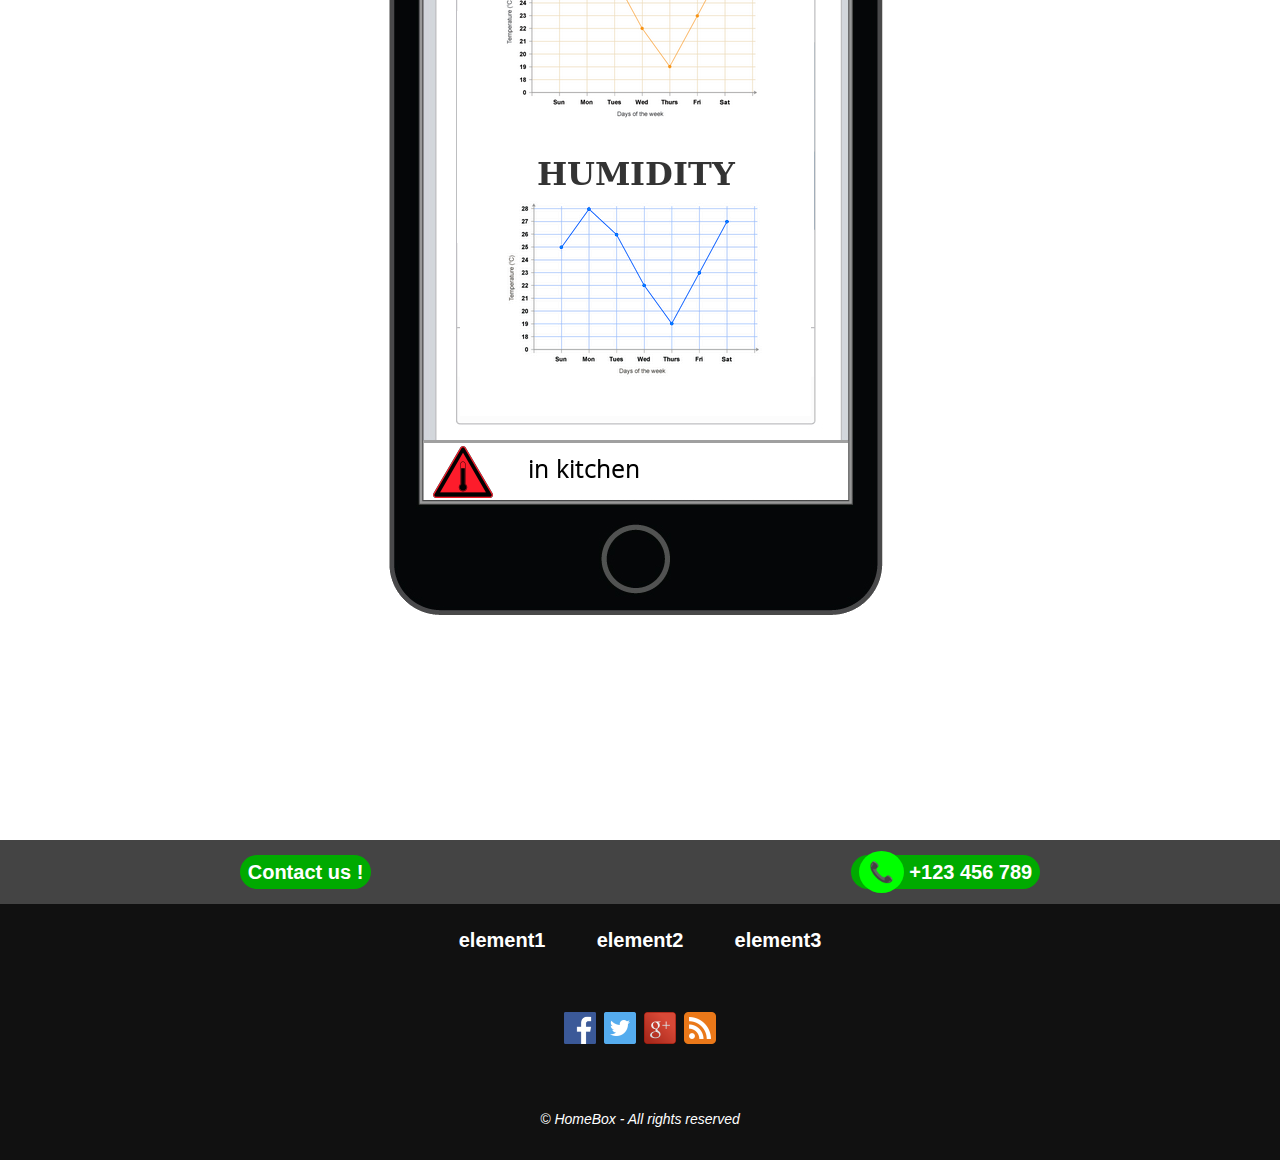
==== commit 9c02334a: "added about.html & picture.jpg" ====
--- a/index.html
+++ b/index.html
@@ -15,9 +15,9 @@
     <ul class="navigation-bar">
         <li class="navigation-bar-button centered-content" onclick="window.location.assign('.')">HomeBox</li>
         <li class="flex-separator"></li>
-        <li class="navigation-bar-button centered-content" onclick="window.location.assign('.')">Contact</li>
+        <li class="navigation-bar-button centered-content" onclick="window.location.assign('./contact.html')">Contact</li>
         <li class="navigation-bar-button centered-content" onclick="window.location.assign('.')">The team</li>
-        <li class="navigation-bar-button centered-content" onclick="window.location.assign('about.html')">About us</li>
+        <li class="navigation-bar-button centered-content" onclick="window.location.assign('./about.html')">About</li>
     </ul> <!-- /navbar -->
 
     <header class="background-image-header">
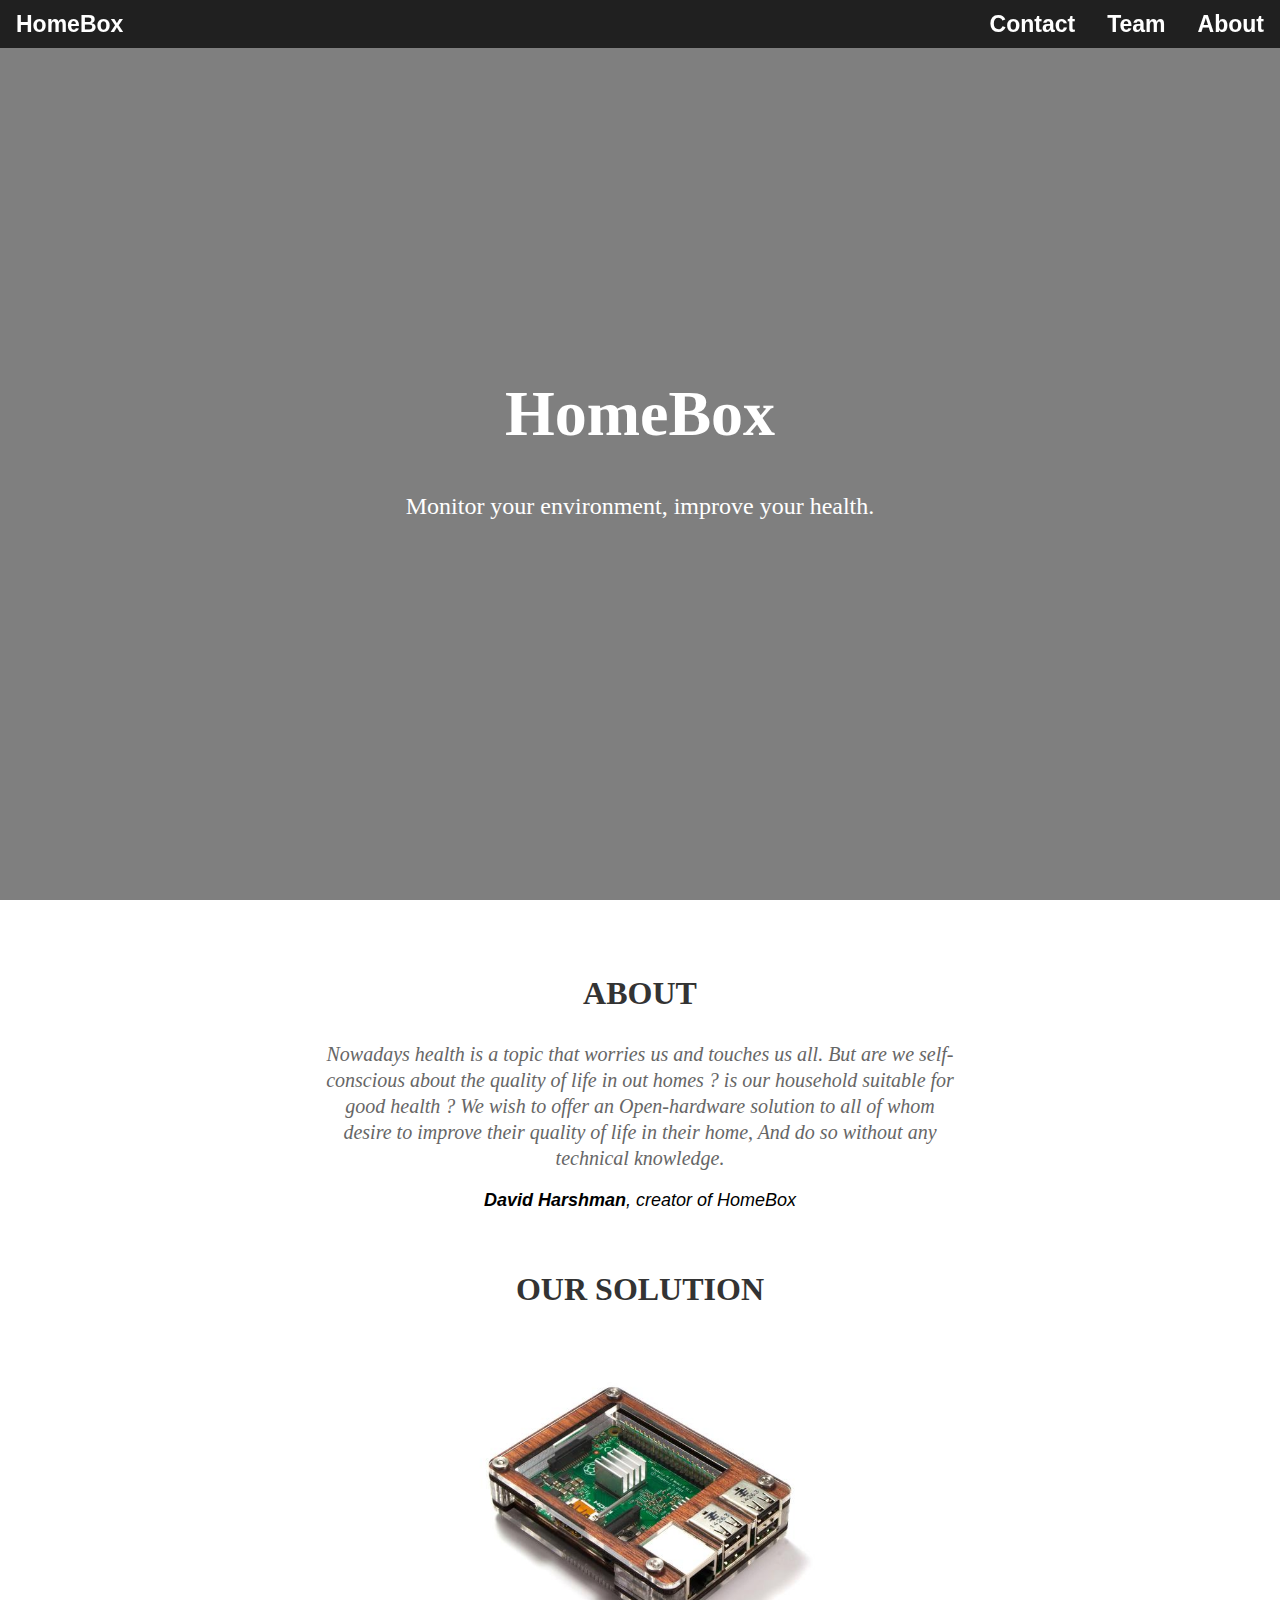
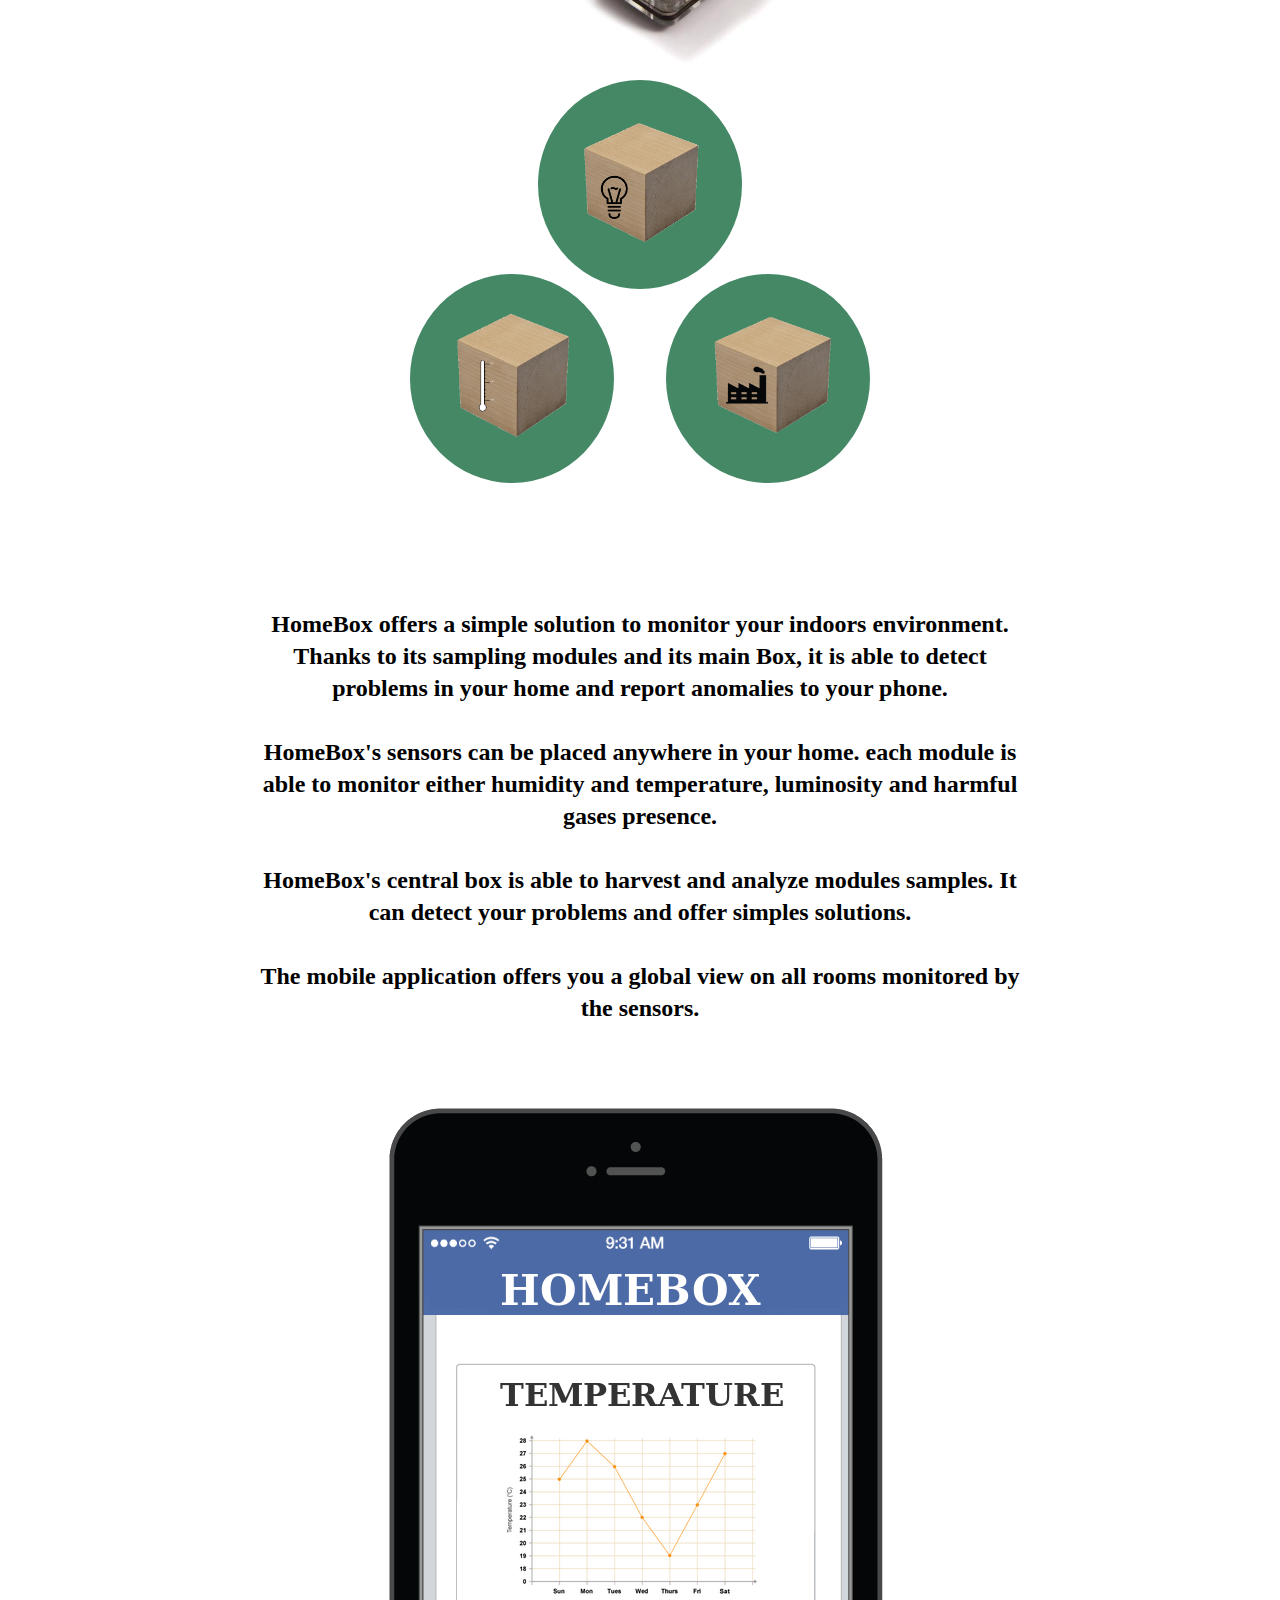
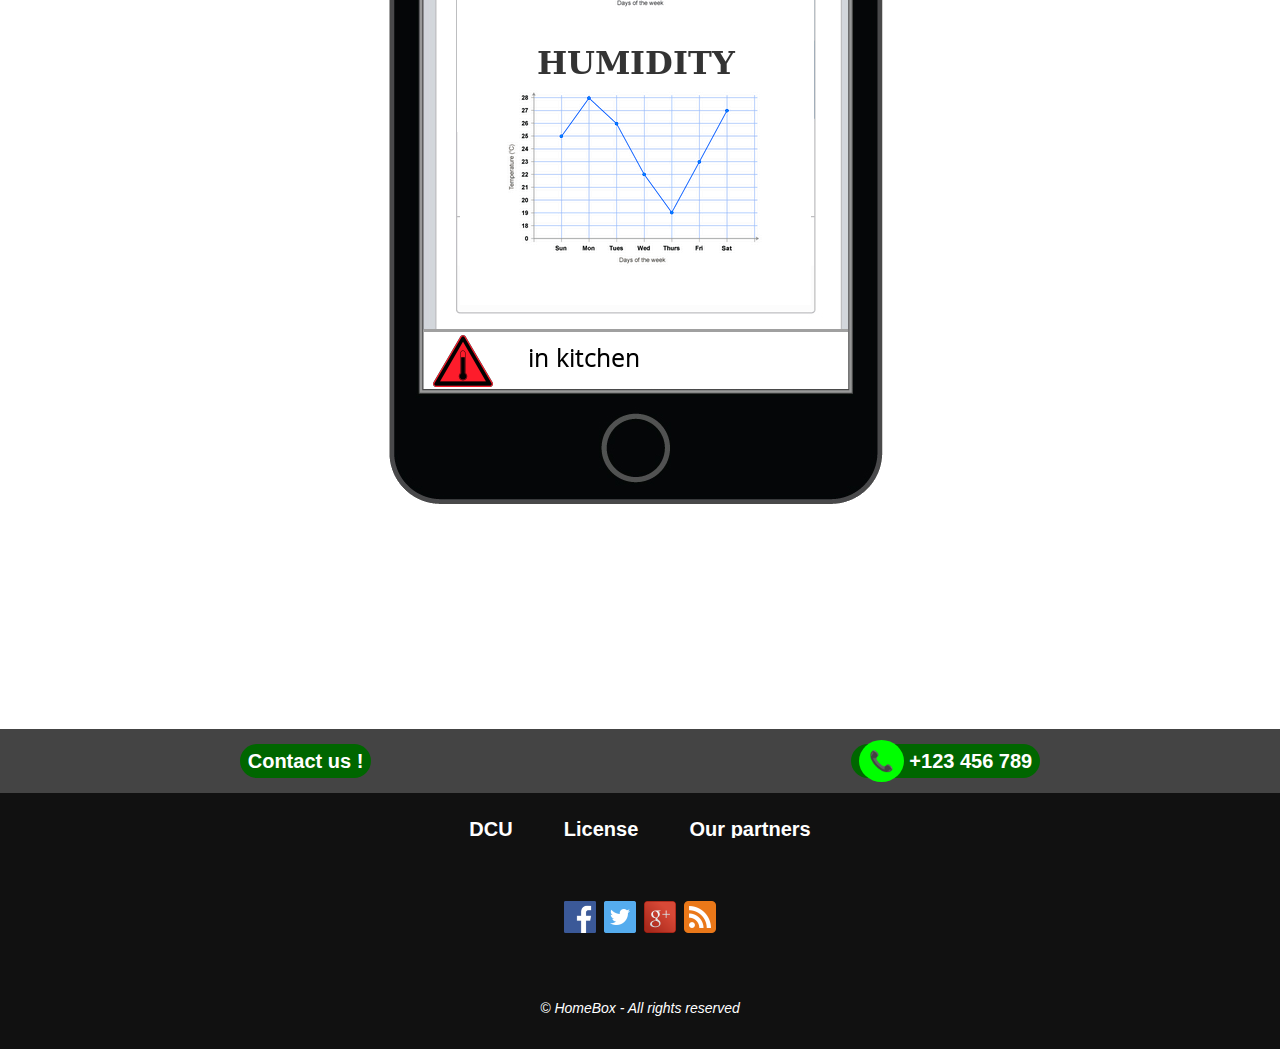
==== commit dc1e5309: "some overhaul" ====
--- a/index.html
+++ b/index.html
@@ -4,6 +4,9 @@
     <meta charset="UTF-8"/>
     <meta name="viewport" content="width=device-width, initial-scale=1">
     <title>HomeBox</title>
+    <script src="js/lib.js"></script>
+    <script src="js/navbar.js"></script>
+    <script src="js/mainPage.js"></script>
     <link rel="stylesheet" href="style/style.css">
     <link rel="stylesheet" href="style/navbar.css">
     <link rel="stylesheet" href="style/header.css">
@@ -13,11 +16,11 @@
 </head>
 <body>
     <ul class="navigation-bar">
-        <li class="navigation-bar-button centered-content" onclick="window.location.assign('.')">HomeBox</li>
+        <li class="navigation-bar-button centered-content" onclick="window.location.assign('./index.html')">HomeBox</li>
         <li class="flex-separator"></li>
         <li class="navigation-bar-button centered-content" onclick="window.location.assign('./contact.html')">Contact</li>
-        <li class="navigation-bar-button centered-content" onclick="window.location.assign('.')">The team</li>
-        <li class="navigation-bar-button centered-content" onclick="window.location.assign('./about.html')">About</li>
+        <li class="navigation-bar-button centered-content" onclick="window.location.assign('./team.html')">Team</li>
+        <li class="navigation-bar-button centered-content" onclick="window.location.assign('./index.html')">About</li>
     </ul> <!-- /navbar -->
 
     <header class="background-image-header">
@@ -52,8 +55,11 @@
 
             <h2>Our Solution</h2>
             <div class="centered">
-                <img src="res/homebox.jpg" class="image">
+                <img src="res/homebox.jpg" class="image" id="rpi">
             </div>
+
+            <!--<div style="margin-top: 100px"></div>-->
+
             <div class="modules-images-list centered">
 
                 <div class="module-image-background"><img src="res/module1.png" class="module-image"/></div>
@@ -82,7 +88,7 @@
                 the sensors.
             </p>
 
-            <img src="res/app.png" class="centered" style="margin-top: 64px"/>
+            <img id="app-picture" src="res/app.png" class="centered" style="margin-top: 64px"/>
         </div>
 
     </main>
@@ -95,13 +101,13 @@
         <div class="footer-bottom centered-content">
             <ul class="centered-content footer-menu" style="overflow: auto; width: 100%">
                 <li class="footer-menu-element">
-                    element1
+                    <div onclick="window.location.assign('.');">DCU</div>
                 </li>
                 <li class="footer-menu-element">
-                    element2
+                    <div onclick="window.location.assign('.');">License</div>
                 </li>
                 <li class="footer-menu-element">
-                    element3
+                    <div onclick="window.location.assign('.');">Our partners</div>
                 </li>
             </ul>
             <div class="centered centered-content">
--- a/style/header.css
+++ b/style/header.css
@@ -27,6 +27,7 @@
     font-family:    Lora sans-serif;
     z-index:        1;          /* Above overlay div */
     max-width:      80vw;
+    transition:     all 0.5s ease-in-out;
 }
 
 #title-main-text {
--- a/style/text.css
+++ b/style/text.css
@@ -43,4 +43,11 @@
     font-size:      24px;
     line-height:    32px;
 
+}
+
+.team-photo-text {
+    font-family:    Lora sans-serif;
+    font-style:     italic;
+    font-weight:    bold;
+    font-size:      24px;
 }--- a/style/footer.css
+++ b/style/footer.css
@@ -18,7 +18,7 @@
 }
 
 .green-rounded-textbox {
-    background-color:   #00aa00;
+    background-color:   #006600;
     border-radius:      20px;
     padding:            8px;
     font-size:          smaller;
@@ -51,6 +51,7 @@
     margin-right:       2%;
     margin-left:        2%;
     font-size:          smaller;
+    text-decoration: none;
 }
 
 
--- a/style/images.css
+++ b/style/images.css
@@ -7,16 +7,36 @@
 }
 
 .image {
-    width:              70%;
-    height:             70%;
+    margin-top:         16px;
+    z-index:            1;
+    width:              50%;
+    height:             50%;
+    transition:         all 0.5s ease-in-out;
+}
+
+#app-picture{
+    transition:         all 0.5s ease-in-out;
 }
 
 .module-image-background {
     display:            inline-block;
-    margin:             8px;
+    margin:             24px;
+    margin-top:         -1%;
+    margin-bottom:      -1%;
     padding:            5%;
     border-radius:      50%;
     background-color:   #448866;
-    margin-top:         -1%;
-    margin-bottom:      -1%;
+    z-index:            3;
+    /* Required by Animations */
+    transition: all 0.5s ease-in-out;
+}
+
+.team-photo-container {
+    padding: 32px;
+    display: flex;
+    flex-direction: column;
+}
+
+.team-photo {
+    padding: 24px;
 }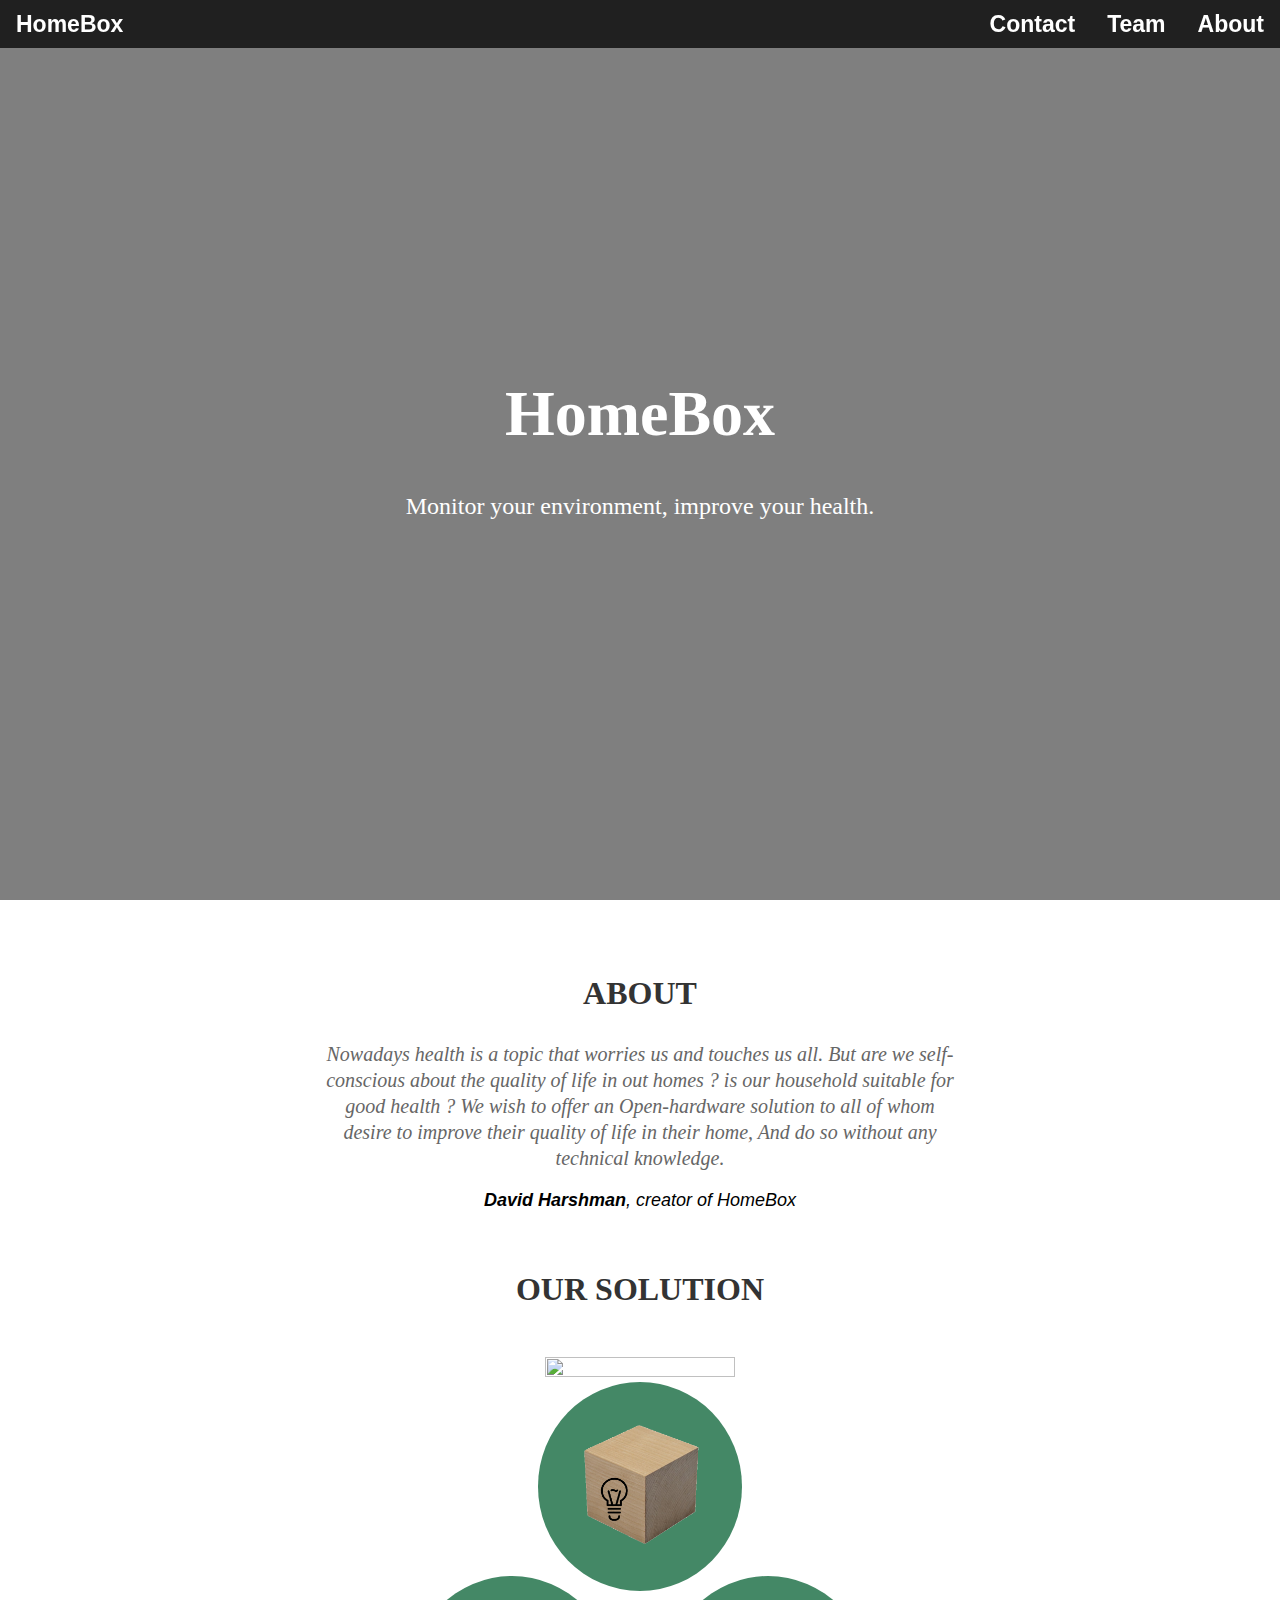
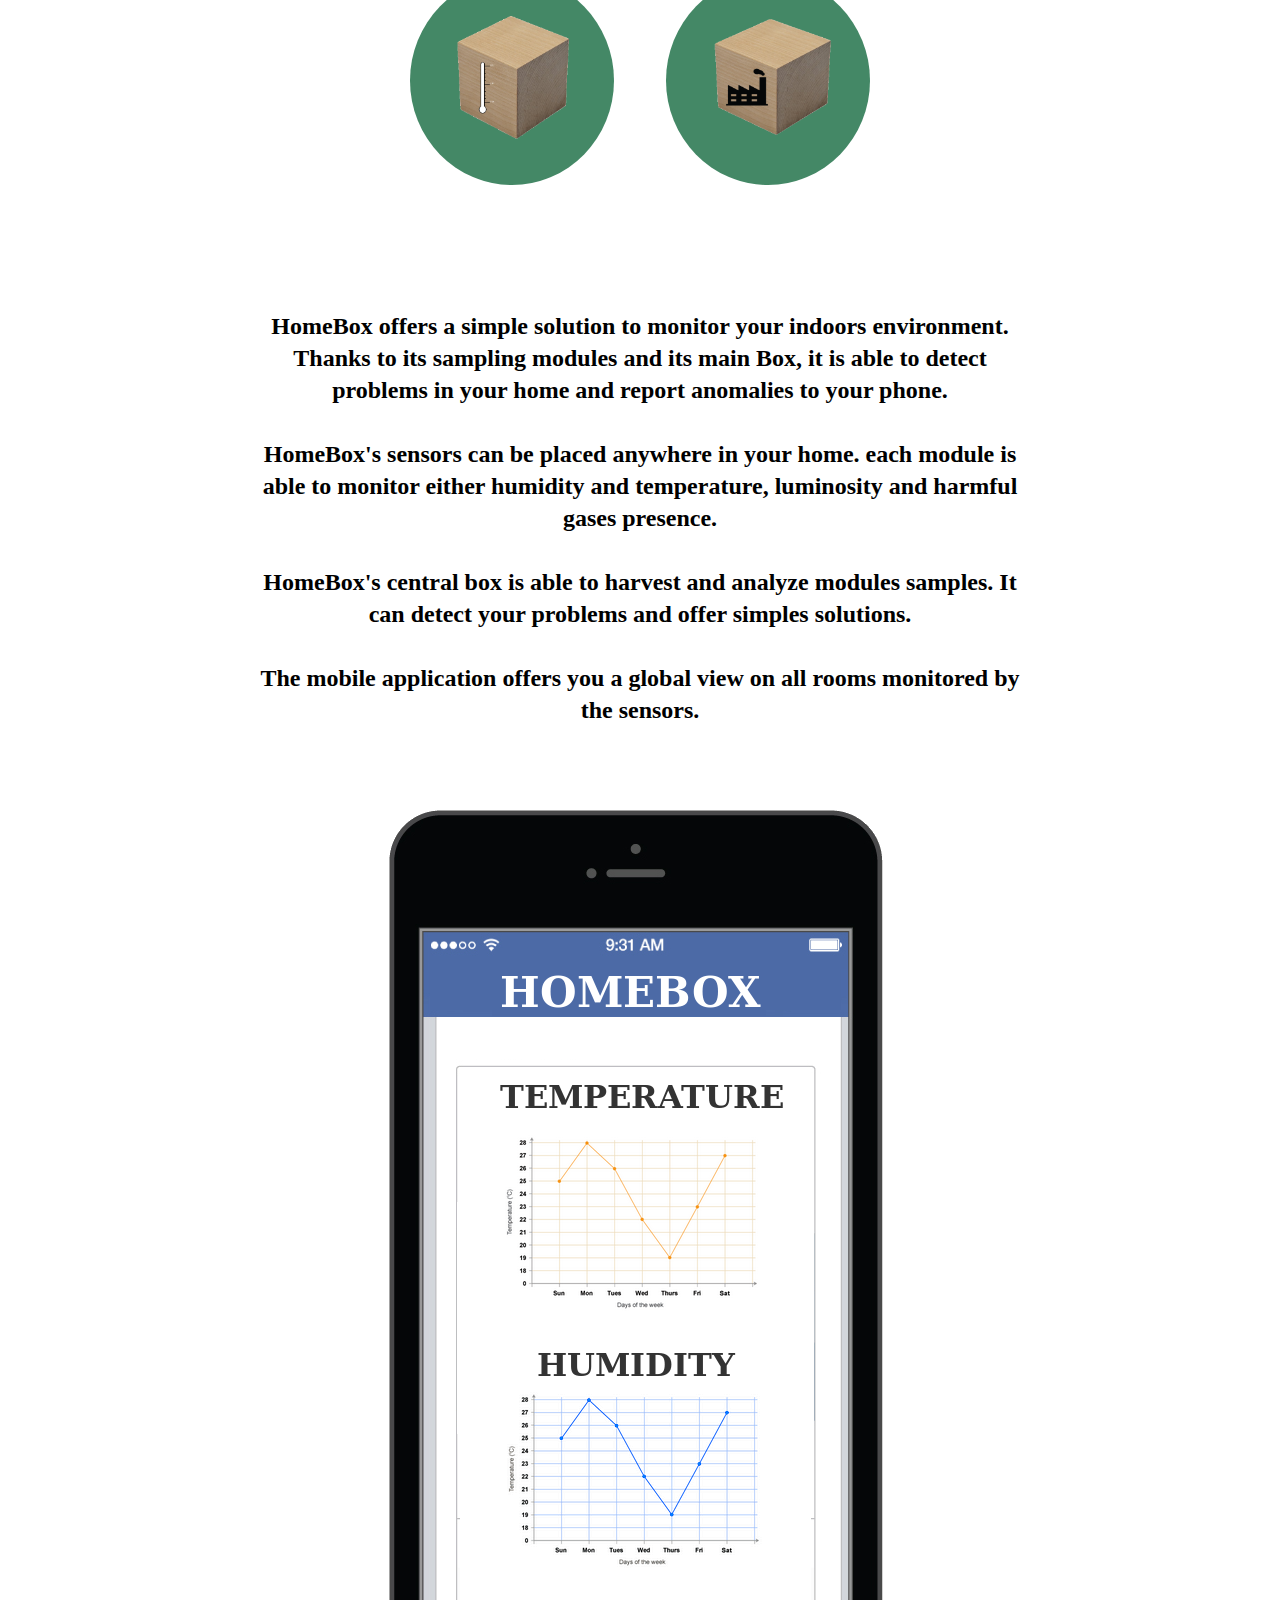
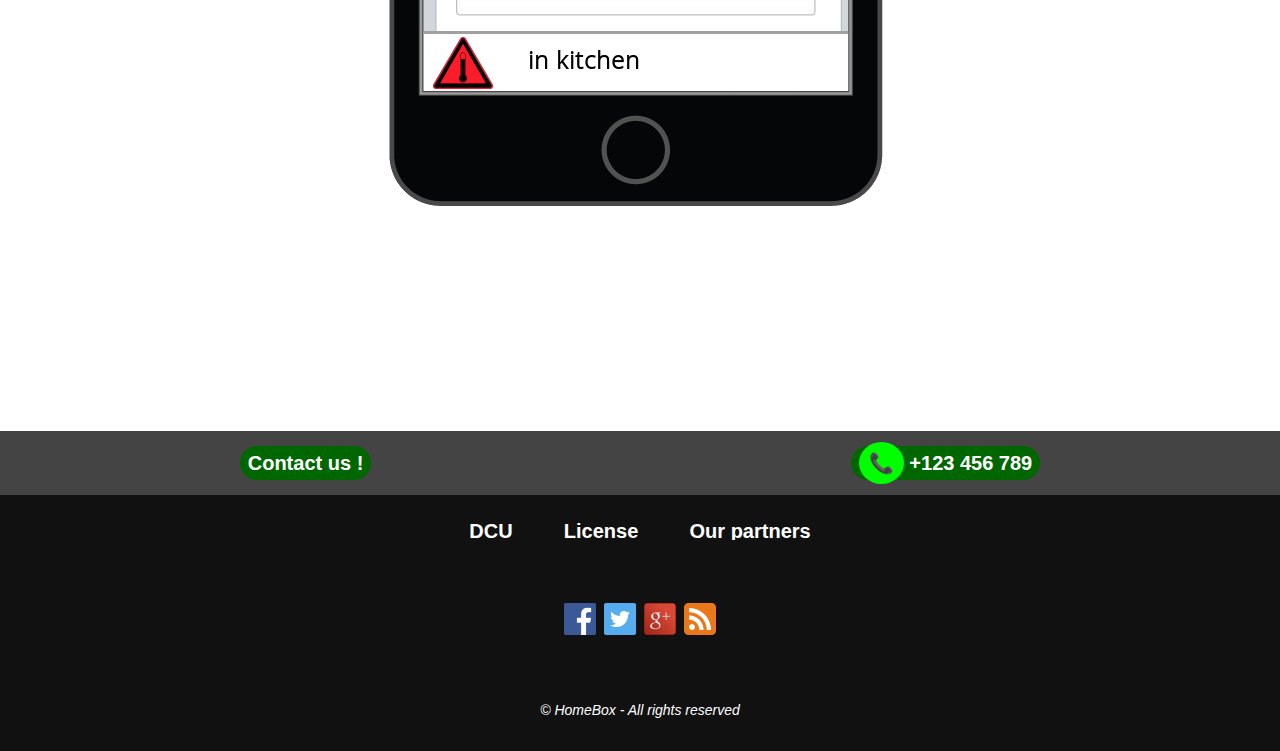
==== commit c0b3fff3: "fixes damn overlap on rpi" ====
--- a/index.html
+++ b/index.html
@@ -55,7 +55,7 @@
 
             <h2>Our Solution</h2>
             <div class="centered">
-                <img src="res/homebox.jpg" class="image" id="rpi">
+                <img src="res/homebox.png" class="image" id="rpi">
             </div>
 
             <!--<div style="margin-top: 100px"></div>-->
--- a/style/images.css
+++ b/style/images.css
@@ -16,6 +16,10 @@
 
 #app-picture{
     transition:         all 0.5s ease-in-out;
+}
+
+#rpi {
+    z-index: 0;
 }
 
 .module-image-background {
